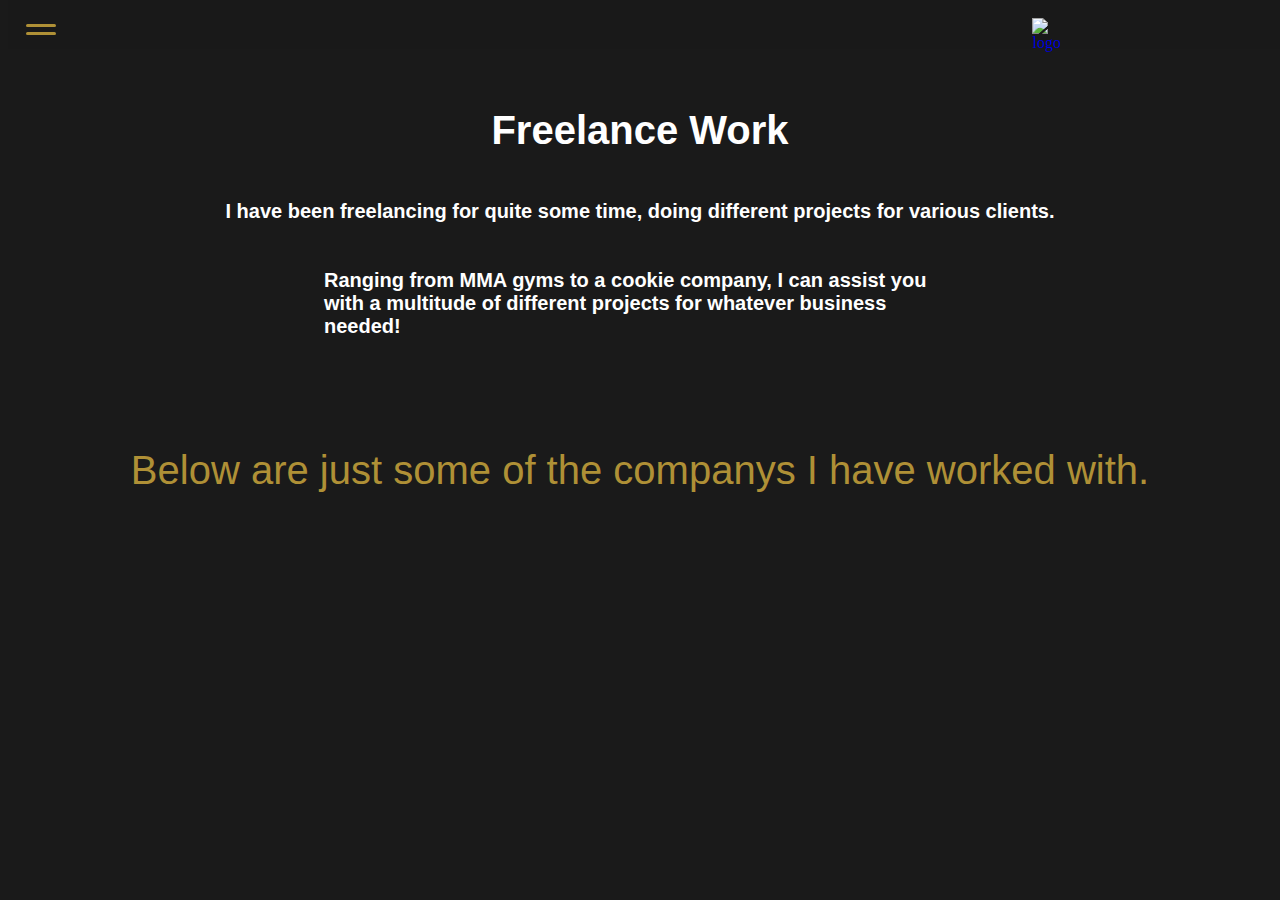
==== freelance.html @ faed0cdc "Merge pull request #80 from ginoghal/dev.gg.webdesign" ====
<!DOCTYPE html>
<html lang="en">
  <head>
    <meta charset="UTF-8" />
    <meta name="viewport" content="width=device-width, initial-scale=1.0" />
    <link rel="stylesheet" href="./public/css/reset.css" />
    <link rel="stylesheet" href="./public/css/style.css" />
    <link rel="shortcut icon" type="image/ico" href="./public/images/favicongg.ico">
    <link rel="icon" type="image/x-icon" href="./public/images/favicongg.ico">
    <link rel="stylesheet" href="https://use.typekit.net/rdv3ftf.css">
    <link rel="stylesheet" href="https://unpkg.com/aos@next/dist/aos.css" />


    <title>Gino Ghalehpardaz Portfolio Site</title>
  </head>
  <body>

    <header>
      <div class="hContainer">
      <nav role="navigation">
        <div id="menuToggle">

          <input id="closeIcon" type="checkbox" />

          <span class="span1"></span>
          <span class="span2"></span>
          <span class="span3"></span>

          <ul id="menu">
      <li><a href="index.html">Home</a></li>
      <li><a href="#gg-About">About</a></li>
      <li><a href="#des_Work">Portfolio</a></li>
      <li><a href="freelance.html">Freelance</a></li>
      <li><a href="#contact_Me">Contact</a></li>
      </ul>
    </div>
      </nav>
    </div>
      <div id="logo">
        <a href="index.html"><img src="./public/images/ggLogodesign3.svg" alt="logo"></a>
    </div>
  </div>
    </header>


<div class="freelance_Work">
  <h1>Freelance Work</h1>
  <h2>I have been freelancing for quite some time, doing different projects for various clients.</h2>
  <h3>Ranging from MMA gyms to a cookie company, I can assist you with a multitude of different projects for whatever business needed!</h3>
</div>

<div class="freelance_Company">
  <h1>Below are just some of the companys I have worked with.</h1>
</div>







    <script src="https://unpkg.com/aos@next/dist/aos.js"></script>
    <script src="./public/js/main.js"></script>






  </body>
</html>
---- public/css/style.css ----
html,
body {
  background-color: #1a1a1a;
  overflow-x: hidden;
  scroll-behavior: smooth;
}

a {
  text-decoration: none;
}

.hContainer {
  background-color: rgba(26, 26, 26, 0.9);
  width: 100%;
  height: 8%;
  margin-top: -7px;
  z-index: 3;
  position: fixed;
}

#menuToggle {
  display: block;
  position: fixed;
  margin-top: 25px;
  left: 2%;
  z-index: 5;
  -webkit-user-select: none;
  -moz-user-select: none;
   -ms-user-select: none;
       user-select: none;
}

#menuToggle input {
  display: block;
  width: 40px;
  height: 32px;
  position: absolute;
  top: -20px;
  left: -10px;
  cursor: pointer;
  opacity: 0;
  z-index: 4;
  -webkit-touch-callout: none;
}

#menuToggle span {
  display: block;
  height: 2.5px;
  margin-bottom: 5px;
  position: relative;
  background: #af9036;
  border-radius: 3px;
  z-index: 4;
  -webkit-transform-origin: 4px 0px;
          transform-origin: 4px 0px;
  -webkit-transition: opacity 0.55s ease, -webkit-transform 0.5s cubic-bezier(0.77, 0.2, 0.05, 1);
  transition: opacity 0.55s ease, -webkit-transform 0.5s cubic-bezier(0.77, 0.2, 0.05, 1);
  transition: transform 0.5s cubic-bezier(0.77, 0.2, 0.05, 1), opacity 0.55s ease;
  transition: transform 0.5s cubic-bezier(0.77, 0.2, 0.05, 1), opacity 0.55s ease, -webkit-transform 0.5s cubic-bezier(0.77, 0.2, 0.05, 1);
}

span.span1 {
  width: 40px;
}

span.span2 {
  width: 0px;
}

span.span3 {
  width: 40px;
  margin-top: -5px;
}

#menuToggle span:first-child {
  -webkit-transform-origin: 0% 0%;
          transform-origin: 0% 0%;
}

#menuToggle span:nth-last-child(2) {
  -webkit-transform-origin: 0% 100%;
          transform-origin: 0% 100%;
}

#menuToggle input:checked ~ span {
  opacity: 1;
  -webkit-transform: rotate(45deg) translate(-10px, -10px);
          transform: rotate(45deg) translate(-10px, -10px);
  background: black;
  z-index: 5;
  position: relative;
}

#menuToggle input:checked ~ span {
  opacity: 1;
  -webkit-transform: rotate(45deg) translate(-10px, -10px);
          transform: rotate(45deg) translate(-10px, -10px);
  background: black;
  z-index: 5;
  position: relative;
  margin-top: 2px;
}

#menuToggle input:checked ~ span:nth-last-child(3) {
  opacity: 0;
  -webkit-transform: rotate(0deg) scale(0.2, 0.2);
          transform: rotate(0deg) scale(0.2, 0.2);
}

#menuToggle input:checked ~ span:nth-last-child(2) {
  -webkit-transform: rotate(-45deg) translate(-2px, 0px);
          transform: rotate(-45deg) translate(-2px, 0px);
  margin-top: -5px;
}

#menu {
  position: fixed;
  z-index: 3;
  width: 100%;
  height: 86.5%;
  margin: -100px 0 0 -50px;
  padding: 50px;
  padding-top: 125px;
  background-color: rgba(237, 237, 237, 0.8);
  list-style-type: none;
  -webkit-font-smoothing: antialiased;
  -webkit-transform-origin: 0% 0%;
          transform-origin: 0% 0%;
  -webkit-transform: translate(-100%, 0);
          transform: translate(-100%, 0);
  -webkit-transition: -webkit-transform 0.5s cubic-bezier(0.77, 0.2, 0.05, 1);
  transition: -webkit-transform 0.5s cubic-bezier(0.77, 0.2, 0.05, 1);
  transition: transform 0.5s cubic-bezier(0.77, 0.2, 0.05, 1);
  transition: transform 0.5s cubic-bezier(0.77, 0.2, 0.05, 1), -webkit-transform 0.5s cubic-bezier(0.77, 0.2, 0.05, 1);
}

#menu li {
  padding: 15px 0;
}

#menu a {
  display: block;
  text-align: center;
  font-size: 25px;
  font-family: neue-haas-grotesk-display, sans-serif;
  font-weight: 600;
  font-style: normal;
  color: black;
}

#menu a:hover {
  display: block;
  text-align: center;
  font-size: 25px;
  font-family: neue-haas-grotesk-display, sans-serif;
  font-weight: 600;
  font-style: normal;
  color: #22b573;
  -webkit-transition: 0.5s ease-in;
  transition: 0.5s ease-in;
}

#menuToggle input:checked ~ ul {
  -webkit-transform: none;
          transform: none;
}

#logo img {
  height: 8%;
  width: 12%;
  margin-top: 5px;
  margin-left: 80%;
  z-index: 3;
  position: fixed;
}

div.blackBackground {
  margin-top: 65px;
}

video#videoBackground {
  height: 660px;
  margin: -60px auto;
  display: block;
}

.gg-Intro {
  height: 680px;
  margin-top: -1280px;
  background-color: rgba(26, 26, 26, 0.9);
  z-index: 2;
  position: relative;
}

.gg-Intro h1 {
  padding-top: 100px;
  margin-top: 600px;
  font-size: 50px;
  font-family: neue-haas-grotesk-display, sans-serif;
  font-weight: 600;
  font-style: normal;
  text-align: center;
  color: white;
  position: relative;
  z-index: 3;
  -webkit-animation: fadeInTitle ease 5s, move 5s linear;
  animation: fadeInTitle ease 5s, move 5s linear;
  -webkit-animation-iteration-count: 1;
          animation-iteration-count: 1;
  -webkit-animation-fill-mode: forwards;
          animation-fill-mode: forwards;
}

@-webkit-keyframes move {
  0% {
    bottom: 0px;
  }
  100% {
    bottom: 20px;
  }
}

@-webkit-keyframes fadeInTitle {
  0% {
    opacity: 0;
  }
  100% {
    opacity: 1;
  }
}

@keyframes fadeInTitle {
  0% {
    opacity: 0;
  }
  100% {
    opacity: 1;
  }
}

.gg-Intro h2 {
  margin-top: 250px;
  font-size: 35px;
  font-family: neue-haas-grotesk-display, sans-serif;
  font-weight: 600;
  font-style: normal;
  text-align: center;
  width: 100%;
  color: #af9036;
  position: relative;
  z-index: 3;
}

.demoLink {
  width: 50px;
  height: 50px;
  border-radius: 50%;
  margin: 10px auto;
  text-align: center;
  display: block;
  cursor: pointer;
  color: white;
  background-color: #1a1a1a;
  border: 1px solid #1a1a1a;
  position: relative;
  z-index: 3;
  -webkit-animation: moving 10s linear infinite, blink 3s ease-in infinite alternate;
  animation: moving 10s linear infinite, blink 3s ease-in infinite alternate;
}

@-webkit-keyframes blink {
  50% {
    border: 1px solid #af9036;
  }
}

@-webkit-keyframes moving {
  0%,
  100% {
    bottom: 0px;
  }
  50% {
    bottom: -30px;
  }
}

@keyframes moving {
  0%,
  100% {
    bottom: 0px;
  }
  50% {
    bottom: -30px;
  }
}

a.demoLink {
  width: 100px;
  display: block;
  width: 120px;
}

.demoLink:hover {
  background-color: #af9036;
  -webkit-transition: ease-in 0.5s;
  transition: ease-in 0.5s;
}

a.videoLink {
  text-decoration: none;
  width: 20px;
  display: block;
  height: 20px;
  margin-top: 5px;
  padding: 10px 10px 10px 10px;
  margin-left: -4px;
}

.videoLink p {
  font-size: 12px;
  color: white;
  text-align: center;
  margin-left: -5px;
}

#gg-About h1 {
  font-size: 50px;
  font-family: neue-haas-grotesk-display, sans-serif;
  font-weight: 600;
  font-style: normal;
  text-align: center;
  width: 100%;
  color: white;
  margin-top: 20px;
  padding-bottom: 50px;
}

span.aboutSpan {
  font-weight: 100;
}

#gg-About h2 {
  padding: 10px 1px 30px 1px;
  font-size: 18px;
  font-family: neue-haas-grotesk-display, sans-serif;
  font-weight: 600;
  font-style: normal;
  text-align: left;
  width: 95%;
  color: white;
  margin: 0 auto;
}

#gg-About h3 {
  padding: 50px 1px 30px 1px;
  font-size: 18px;
  font-family: neue-haas-grotesk-display, sans-serif;
  font-weight: 600;
  font-style: normal;
  text-align: right;
  width: 95%;
  color: white;
  margin: 0 auto;
}

div.ggdesign {
  width: 90%;
  margin: 50px auto;
  display: block;
}

#gg-About h4 {
  padding: 30px 5px 5px 5px;
  margin-top: 20px;
  margin-bottom: 30px;
  font-size: 30px;
  font-family: neue-haas-grotesk-display, sans-serif;
  font-weight: 600;
  font-style: normal;
  text-align: center;
  width: 100%;
  color: white;
}

#gg-About h5 {
  padding-top: 1px;
  padding-bottom: 35px;
  letter-spacing: 2px;
  font-size: 20px;
  font-family: neue-haas-grotesk-display, sans-serif;
  font-weight: 600;
  font-style: normal;
  text-align: italic;
  width: 90%;
  margin: 0 auto;
  display: block;
  color: #af9036;
}

div.personal-Note {
  margin-top: 20px;
}

.personal-Note h2 {
  text-align: center;
  font-size: 18px;
  font-family: roboto-slab, serif;
  font-style: italic;
  font-weight: 700;
  width: 90%;
  margin: 0 auto;
  display: block;
  padding: 20px;
  color: white;
}

.videoGG h1 {
  color: #af9036;
  font-size: 20px;
  font-family: "Noto Serif, sans-serif";
  font-weight: 200;
  font-style: italic;
  padding-bottom: 10px;
  padding-left: 5px;
}

.videoGG h2 {
  color: #af9036;
  font-size: 20px;
  font-family: hero-new, sans-serif;
  font-weight: 400;
  font-style: italic;
  padding-bottom: 1px;
  padding-top: 20px;
  text-align: center;
}

.graphicGG h1 {
  color: #af9036;
  font-size: 20px;
  font-family: "Noto Serif, sans-serif";
  font-weight: 200;
  font-style: italic;
  padding-bottom: 10px;
  padding-left: 5px;
}

.graphicGG h2 {
  color: #af9036;
  font-size: 20px;
  font-family: hero-new, sans-serif;
  font-weight: 400;
  font-style: italic;
  padding-bottom: 1px;
  padding-top: 20px;
  text-align: center;
}

.webGG h1 {
  color: #af9036;
  font-size: 20px;
  font-family: "Noto Serif, sans-serif";
  font-weight: 200;
  font-style: italic;
  padding-bottom: 10px;
  padding-left: 5px;
}

.webGG h2 {
  color: #af9036;
  font-size: 20px;
  font-family: hero-new, sans-serif;
  font-weight: 400;
  font-style: italic;
  padding-bottom: 1px;
  padding-top: 20px;
  text-align: center;
}

.uiuxGG h1 {
  color: #af9036;
  font-size: 20px;
  font-family: "Noto Serif, sans-serif";
  font-weight: 200;
  font-style: italic;
  padding-bottom: 10px;
  padding-left: 5px;
}

.uiuxGG h2 {
  color: #af9036;
  font-size: 20px;
  font-family: hero-new, sans-serif;
  font-weight: 400;
  font-style: italic;
  padding-bottom: 1px;
  padding-top: 10px;
  text-align: center;
}

button.toggle-Video {
  width: 25px;
  height: 25px;
  border-radius: 50%;
  background-color: #af9036;
  border: 1px solid #af9036;
  font-size: 10px;
  text-align: center;
  cursor: pointer;
  margin-top: -30px;
  margin-left: 300px;
  z-index: 3;
  display: block;
}

button.toggle-Graphic {
  width: 25px;
  height: 25px;
  border-radius: 50%;
  background-color: #af9036;
  border: 1px solid #af9036;
  font-size: 10px;
  text-align: center;
  cursor: pointer;
  margin-top: -30px;
  margin-left: 300px;
  z-index: 3;
  display: block;
}

button.toggle-Web {
  width: 25px;
  height: 25px;
  border-radius: 50%;
  background-color: #af9036;
  border: 1px solid #af9036;
  font-size: 10px;
  text-align: center;
  cursor: pointer;
  margin-top: -30px;
  margin-left: 300px;
  z-index: 3;
  display: block;
}

button.toggle-uiux {
  width: 25px;
  height: 25px;
  border-radius: 50%;
  background-color: #af9036;
  border: 1px solid #af9036;
  font-size: 10px;
  text-align: center;
  cursor: pointer;
  margin-top: -30px;
  margin-left: 300px;
  z-index: 3;
  display: block;
}

.gg-demoReel h1 {
  color: white;
  text-align: center;
  font-size: 40px;
  font-family: neue-haas-grotesk-display, sans-serif;
  font-weight: 600;
  font-style: normal;
  padding-bottom: 30px;
  margin-top: 80px;
}

iframe.ggdemoReel {
  margin: 0 auto;
  display: block;
  width: 375px;
  height: 200px;
  padding-bottom: 5px;
}

#des_Work h1 {
  color: white;
  font-size: 20px;
  text-align: center;
  font-family: neue-haas-grotesk-display, sans-serif;
  font-weight: 600;
  font-style: normal;
  padding-bottom: 30px;
  padding-top: 10px;
  margin-top: 25px;
}

#des_Work h2 {
  color: white;
  font-size: 20px;
  text-align: center;
  font-family: neue-haas-grotesk-display, sans-serif;
  font-weight: 400;
  font-style: italic;
  padding-bottom: 30px;
  margin-top: -20px;
}

/* /video */
.videoGG {
  padding-top: 5px;
  padding-bottom: 20px;
}

#gg-Video {
  height: 100%;
  display: none;
}

#gg-Video iframe {
  height: 200px;
  width: 350px;
  padding: 10px 5px 5px 5px;
  margin: 0 auto;
  display: block;
}

/* //graphic */
.graphicGG {
  padding-top: 5px;
  padding-bottom: 20px;
}

img#suicune {
  width: 300px;
  height: auto;
  display: -ms-grid;
  display: grid;
  -ms-grid-columns: auto auto;
      grid-template-columns: auto auto;
  padding: 1px;
  margin: 0 auto;
  padding: 5px 5px 5px 5px;
  margin: 0 auto;
}

#gg-Graphic {
  height: 100%;
  display: none;
}

/* web */
.webGG {
  padding-top: 5px;
  padding-bottom: 20px;
}

#gg-Web {
  height: 100%;
  display: none;
}

img#webDesign {
  width: 350px;
  -ms-grid-columns: auto auto;
      grid-template-columns: auto auto;
  margin-left: 3%;
  padding-top: 10px;
  padding-bottom: 7px;
}

.webContainer {
  display: -ms-grid;
  display: grid;
  -ms-grid-columns: auto auto;
      grid-template-columns: auto auto;
}

button.anglersButton {
  width: 100%;
  height: 30px;
  margin-left: 1.75%;
  display: block;
  cursor: pointer;
  color: white;
  font-size: 12px;
  background-color: black;
  border: 1px solid black;
}

button.musicmixerButton {
  width: 100%;
  height: 30px;
  margin-left: 1.75%;
  display: block;
  cursor: pointer;
  color: white;
  font-size: 12px;
  background-color: black;
  border: 1px solid black;
}

button.chatButton {
  width: 100%;
  height: 30px;
  margin-left: 1.75%;
  display: block;
  cursor: pointer;
  color: white;
  font-size: 12px;
  background-color: black;
  border: 1px solid black;
}

button.ufcButton {
  width: 100%;
  height: 30px;
  margin-left: 1.75%;
  display: block;
  cursor: pointer;
  color: white;
  font-size: 12px;
  background-color: black;
  border: 1px solid black;
}

/* //uiux */
.uiuxGG {
  padding-top: 5px;
  padding-bottom: 20px;
}

img#uiux {
  width: 300px;
  height: auto;
  display: -ms-grid;
  display: grid;
  -ms-grid-columns: auto auto;
      grid-template-columns: auto auto;
  padding: 1px;
  margin: 0 auto;
  padding: 5px 5px 5px 5px;
  margin: 0 auto;
}

#gg-uiux {
  height: 100%;
  display: none;
}

.gg-Social {
  margin-top: 70px;
  padding-bottom: 10px;
  background-color: black;
}

.gg-Social h1 {
  padding-top: 20px;
  padding-bottom: 10px;
  font-family: roboto-slab, serif;
  font-weight: 700;
  font-style: normal;
  color: white;
  font-size: 25px;
  text-align: center;
  text-decoration: underline;
  -webkit-text-decoration-color: #af9036;
          text-decoration-color: #af9036;
}

.r_text {
  margin-top: -35px;
  z-index: 1;
  position: relative;
}

.resumeButton {
  display: block;
  margin: 0 auto;
  font-family: roboto-slab, serif;
  font-weight: 700;
  font-style: normal;
  width: 150px;
  height: 50px;
}

a.resumeFile {
  width: 150px;
  height: 50px;
  display: inline-block;
  margin-left: -8px;
  margin-top: -15px;
  z-index: 2;
  position: relative;
}

button.resumeButton {
  border: 1px solid rgba(34, 181, 115, 0.7);
  background: -webkit-gradient(linear, right top, left top, color-stop(50%, rgba(34, 181, 115, 0.7)), color-stop(50%, rgba(34, 181, 115, 0.9)));
  background: linear-gradient(to left, rgba(34, 181, 115, 0.7) 50%, rgba(34, 181, 115, 0.9) 50%);
  background-size: 200% 100%;
  background-position: right bottom;
  -webkit-transition: all 1.5s ease;
  transition: all 1.5s ease;
  cursor: pointer;
}

button.resumeButton:hover {
  background-position: left bottom;
  -webkit-transition: all 1.5s ease;
  transition: all 1.5s ease;
}

.gg-Social h2 {
  padding-top: 20px;
  padding-bottom: 10px;
  font-family: roboto-slab, serif;
  font-weight: 700;
  font-style: normal;
  color: white;
  font-size: 25px;
  text-align: center;
  text-decoration: underline;
  -webkit-text-decoration-color: #af9036;
          text-decoration-color: #af9036;
}

.gg-Social h3 {
  padding-top: 20px;
  padding-bottom: 10px;
  font-family: roboto-slab, serif;
  font-weight: 700;
  font-style: normal;
  color: white;
  font-size: 25px;
  text-align: center;
  text-decoration: underline;
  -webkit-text-decoration-color: #af9036;
          text-decoration-color: #af9036;
}

.freelanceButton {
  display: block;
  margin: 0 auto;
  font-family: roboto-slab, serif;
  font-weight: 700;
  font-style: normal;
  width: 150px;
  height: 50px;
}

.freelanceButton p {
  font-family: roboto-slab, serif;
  font-weight: 700;
  font-style: normal;
  margin-top: -35px;
}

a.freelanceLink {
  width: 150px;
  height: 50px;
  display: inline-block;
  margin-left: -8px;
  margin-top: -20px;
  z-index: 2;
  position: relative;
}

button.freelanceButton {
  border: 1px solid rgba(34, 181, 115, 0.7);
  background: -webkit-gradient(linear, left top, right top, color-stop(50%, rgba(34, 181, 115, 0.7)), color-stop(50%, rgba(34, 181, 115, 0.9)));
  background: linear-gradient(to right, rgba(34, 181, 115, 0.7) 50%, rgba(34, 181, 115, 0.9) 50%);
  background-size: 200% 100%;
  background-position: left bottom;
  -webkit-transition: all 1.5s ease;
  transition: all 1.5s ease;
  cursor: pointer;
}

button.freelanceButton:hover {
  background-position: right bottom;
  -webkit-transition: all 1.5s ease;
  transition: all 1.5s ease;
}

img.github_Logo {
  width: 14%;
}

img.linkedin_Logo {
  width: 13%;
}

.social_Container {
  margin: 0 auto;
  display: block;
}

a.a_github {
  margin-left: 115px;
}

a.a_LinkedIn {
  margin-left: 30px;
}

#contact_Me {
  display: block;
  margin: 175px auto;
  text-align: center;
  background-color: black;
  width: 100%;
  padding-top: 10px;
}

#contact_Me h1 {
  color: white;
  padding-bottom: 30px;
  font-size: 42px;
  font-family: neue-haas-grotesk-display, sans-serif;
  font-weight: 600;
  font-style: normal;
  margin-top: -100px;
}

#contact_Me h3 {
  font-size: 18px;
  color: white;
  padding-bottom: 20px;
  padding-top: 10px;
  font-family: roboto-slab, serif;
  font-style: normal;
  margin-top: 30px;
}

#contact_Me h4 {
  font-size: 18px;
  color: white;
  padding-bottom: 20px;
  padding-top: 20px;
  font-family: roboto-slab, serif;
  font-style: normal;
}

.contact-button {
  width: 150px;
  height: 50px;
  cursor: pointer;
  background-color: rgba(34, 181, 115, 0.3);
  border: 1px solid rgba(34, 181, 115, 0.3);
  border-radius: 2px;
  font-family: roboto-slab, serif;
  font-style: normal;
  font-weight: 700;
  font-size: 14px;
}

.contact-button:hover {
  background-color: rgba(34, 181, 115, 0.8);
  -webkit-transition: ease-in 1s;
  transition: ease-in 1s;
}

.signature {
  width: 150px;
  padding-bottom: 10px;
}

.signOut {
  color: white;
  text-align: center;
  font-style: italic;
  padding-top: 5px;
  padding-bottom: 5px;
  margin-top: -170px;
}

.freelance_Work h1 {
  color: white;
  font-family: neue-haas-grotesk-display, sans-serif;
  font-weight: 600;
  font-style: normal;
  text-align: center;
  font-size: 40px;
  margin-top: 100px;
}

.freelance_Work h2 {
  color: white;
  font-family: neue-haas-grotesk-display, sans-serif;
  font-weight: 600;
  font-style: normal;
  text-align: center;
  font-size: 20px;
  padding: 10px;
}

.freelance_Work h3 {
  color: white;
  font-family: neue-haas-grotesk-display, sans-serif;
  font-weight: 600;
  font-style: normal;
  font-size: 20px;
  width: 50%;
  padding: 10px;
  margin: 0 auto;
  display: block;
}

.freelance_Company h1 {
  margin-top: 100px;
  color: #af9036;
  font-family: hero-new, sans-serif;
  font-weight: 400;
  font-style: normal;
  text-align: center;
  font-size: 40px;
}

@media only screen and (min-device-width: 768px) {
  .hContainer {
    background-color: rgba(26, 26, 26, 0.9);
    width: 100%;
    height: 6.5%;
    margin-top: -7px;
    z-index: 3;
    position: fixed;
  }
  #logo img {
    height: 5%;
    width: 10%;
    margin-top: 10px;
    margin-left: 80%;
    z-index: 3;
    position: fixed;
  }
  div.blackBackground {
    margin-top: 4px;
  }
  video#videoBackground {
    height: 1080px;
    margin: -65px auto;
    display: block;
  }
  .gg-Intro {
    height: 1000px;
    margin-top: -1560px;
    background-color: rgba(26, 26, 26, 0.9);
    z-index: 2;
    position: relative;
  }
  .gg-Intro h1 {
    padding-top: 100px;
    margin-top: 600px;
    font-size: 50px;
    font-family: neue-haas-grotesk-display, sans-serif;
    font-weight: 600;
    font-style: normal;
    text-align: center;
    color: white;
    position: relative;
    z-index: 3;
    -webkit-animation: fadeInTitle ease 5s, move 5s linear;
    animation: fadeInTitle ease 5s, move 5s linear;
    -webkit-animation-iteration-count: 1;
            animation-iteration-count: 1;
    -webkit-animation-fill-mode: forwards;
            animation-fill-mode: forwards;
  }
  @-webkit-keyframes move {
    0% {
      bottom: 0px;
    }
    100% {
      bottom: 20px;
    }
  }
  @-webkit-keyframes fadeInTitle {
    0% {
      opacity: 0;
    }
    100% {
      opacity: 1;
    }
  }
  @keyframes fadeInTitle {
    0% {
      opacity: 0;
    }
    100% {
      opacity: 1;
    }
  }
  .gg-Intro h2 {
    margin: 300px auto;
    font-size: 40px;
    font-family: neue-haas-grotesk-display, sans-serif;
    font-weight: 600;
    font-style: normal;
    text-align: center;
    width: 50%;
    color: #af9036;
    position: relative;
    z-index: 3;
  }
  .demoLink {
    width: 50px;
    height: 50px;
    border-radius: 50%;
    margin: -275px auto;
    display: block;
    cursor: pointer;
    color: white;
    background-color: #1a1a1a;
    border: 1px solid #1a1a1a;
    position: relative;
    z-index: 3;
    -webkit-animation: moving 10s linear infinite, blink 3s ease-in infinite alternate;
    animation: moving 10s linear infinite, blink 3s ease-in infinite alternate;
  }
  @-webkit-keyframes blink {
    50% {
      border: 1px solid #af9036;
    }
  }
  @-webkit-keyframes moving {
    0%,
    100% {
      bottom: 0px;
    }
    50% {
      bottom: -30px;
    }
  }
  @keyframes moving {
    0%,
    100% {
      bottom: 0px;
    }
    50% {
      bottom: -30px;
    }
  }
  a.demoLink {
    width: 100px;
    display: block;
    width: 120px;
  }
  .demoLink:hover {
    background-color: #af9036;
    -webkit-transition: ease-in 0.5s;
    transition: ease-in 0.5s;
  }
  a.videoLink {
    text-decoration: none;
    width: 20px;
    display: block;
    height: 20px;
    margin-top: 5px;
    padding: 10px 10px 10px 10px;
    margin-left: -4px;
  }
  .videoLink p {
    font-size: 12px;
    color: white;
    margin-left: -5px;
    text-align: center;
  }
  #gg-About h1 {
    font-size: 50px;
    font-family: neue-haas-grotesk-display, sans-serif;
    font-weight: 600;
    font-style: normal;
    text-align: center;
    width: 100%;
    color: white;
    margin-top: 20px;
    padding-bottom: 50px;
  }
  span.aboutSpan {
    font-weight: 100;
  }
  #gg-About h2 {
    padding: 10px 1px 30px 1px;
    font-size: 22px;
    font-family: neue-haas-grotesk-display, sans-serif;
    font-weight: 600;
    font-style: normal;
    text-align: left;
    width: 95%;
    color: white;
    margin: 0 auto;
  }
  #gg-About h3 {
    padding: 50px 1px 30px 1px;
    font-size: 25px;
    font-family: neue-haas-grotesk-display, sans-serif;
    font-weight: 600;
    font-style: normal;
    text-align: right;
    width: 95%;
    color: white;
    margin: 0 auto;
  }
  div.ggdesign {
    width: 50%;
    margin: 50px auto;
    display: block;
  }
  #gg-About h4 {
    padding: 30px 5px 5px 5px;
    margin-top: 20px;
    margin-bottom: 30px;
    font-size: 35px;
    font-family: neue-haas-grotesk-display, sans-serif;
    font-weight: 600;
    font-style: normal;
    text-align: center;
    width: 100%;
    color: white;
  }
  #gg-About h5 {
    padding-top: 1px;
    padding-bottom: 35px;
    letter-spacing: 2px;
    font-size: 25px;
    font-family: neue-haas-grotesk-display, sans-serif;
    font-weight: 600;
    font-style: normal;
    text-align: italic;
    width: 90%;
    margin: 0 auto;
    display: block;
    color: #af9036;
  }
  div.personal-Note {
    margin-top: 80px;
  }
  .personal-Note h2 {
    text-align: center;
    font-size: 25px;
    font-family: roboto-slab, serif;
    font-style: italic;
    font-weight: 700;
    width: 90%;
    margin: 0 auto;
    display: block;
    padding: 20px;
    color: white;
  }
  .videoGG h1 {
    color: #af9036;
    font-size: 20px;
    font-family: "Noto Serif, sans-serif";
    font-weight: 200;
    font-style: italic;
    padding-bottom: 10px;
    padding-left: 5px;
  }
  .videoGG h2 {
    color: #af9036;
    font-size: 20px;
    font-family: hero-new, sans-serif;
    font-weight: 400;
    font-style: italic;
    padding-bottom: 1px;
    padding-top: 20px;
    text-align: center;
  }
  .graphicGG h1 {
    color: #af9036;
    font-size: 20px;
    font-family: "Noto Serif, sans-serif";
    font-weight: 200;
    font-style: italic;
    padding-bottom: 10px;
    padding-left: 5px;
  }
  .graphicGG h2 {
    color: #af9036;
    font-size: 20px;
    font-family: hero-new, sans-serif;
    font-weight: 400;
    font-style: italic;
    padding-bottom: 1px;
    padding-top: 20px;
    text-align: center;
  }
  .webGG h1 {
    color: #af9036;
    font-size: 20px;
    font-family: "Noto Serif, sans-serif";
    font-weight: 200;
    font-style: italic;
    padding-bottom: 10px;
    padding-left: 5px;
  }
  .webGG h2 {
    color: #af9036;
    font-size: 20px;
    font-family: hero-new, sans-serif;
    font-weight: 400;
    font-style: italic;
    padding-bottom: 1px;
    padding-top: 20px;
    text-align: center;
  }
  .uiuxGG h1 {
    color: #af9036;
    font-size: 20px;
    font-family: "Noto Serif, sans-serif";
    font-weight: 200;
    font-style: italic;
    padding-bottom: 10px;
    padding-left: 5px;
  }
  .uiuxGG h2 {
    color: #af9036;
    font-size: 20px;
    font-family: hero-new, sans-serif;
    font-weight: 400;
    font-style: italic;
    padding-bottom: 1px;
    padding-top: 10px;
    text-align: center;
  }
  button.toggle-Video {
    width: 35px;
    height: 35px;
    border-radius: 50%;
    background-color: #af9036;
    border: 1px solid #af9036;
    font-size: 10px;
    text-align: center;
    cursor: pointer;
    margin-top: -35px;
    margin-left: 48%;
    z-index: 3;
    display: block;
  }
  button.toggle-Graphic {
    width: 35px;
    height: 35px;
    border-radius: 50%;
    background-color: #af9036;
    border: 1px solid #af9036;
    font-size: 10px;
    text-align: center;
    cursor: pointer;
    margin-top: -35px;
    margin-left: 48%;
    z-index: 3;
    display: block;
  }
  button.toggle-Web {
    width: 35px;
    height: 35px;
    border-radius: 50%;
    background-color: #af9036;
    border: 1px solid #af9036;
    font-size: 10px;
    text-align: center;
    cursor: pointer;
    margin-top: -35px;
    margin-left: 48%;
    z-index: 3;
    display: block;
  }
  button.toggle-uiux {
    width: 35px;
    height: 35px;
    border-radius: 50%;
    background-color: #af9036;
    border: 1px solid #af9036;
    font-size: 10px;
    text-align: center;
    cursor: pointer;
    margin-top: -35px;
    margin-left: 48%;
    z-index: 3;
    display: block;
  }
  .gg-demoReel h1 {
    color: white;
    text-align: center;
    font-size: 40px;
    font-family: neue-haas-grotesk-display, sans-serif;
    font-weight: 600;
    font-style: normal;
    padding-bottom: 30px;
    margin-top: 80px;
  }
  iframe.ggdemoReel {
    margin: 0 auto;
    display: block;
    width: 500px;
    height: 300px;
    padding-bottom: 5px;
  }
  #des_Work h1 {
    color: white;
    font-size: 30px;
    text-align: center;
    font-family: neue-haas-grotesk-display, sans-serif;
    font-weight: 600;
    font-style: normal;
    padding-bottom: 30px;
    padding-top: 10px;
    margin-top: 25px;
  }
  #des_Work h2 {
    color: white;
    font-size: 25px;
    text-align: center;
    font-family: neue-haas-grotesk-display, sans-serif;
    font-weight: 400;
    font-style: italic;
    padding-bottom: 30px;
    margin-top: -20px;
  }
  /* /video */
  .videoGG {
    padding-top: 5px;
    padding-bottom: 20px;
  }
  #gg-Video {
    height: 100%;
    display: none;
  }
  #gg-Video iframe {
    height: 200px;
    width: 350px;
    padding: 10px 5px 5px 5px;
    margin: 0 auto;
    display: block;
  }
  /* //graphic */
  .graphicGG {
    padding-top: 5px;
    padding-bottom: 20px;
  }
  img#suicune {
    width: 400px;
    height: auto;
    display: -ms-grid;
    display: grid;
    -ms-grid-columns: auto auto;
        grid-template-columns: auto auto;
    padding: 1px;
    margin: 0 auto;
    padding: 5px 5px 5px 5px;
    margin: 0 auto;
  }
  #gg-Graphic {
    height: 100%;
    display: none;
  }
  /* web */
  .webGG {
    padding-top: 5px;
    padding-bottom: 20px;
  }
  #gg-Web {
    height: 100%;
    display: none;
  }
  img#webDesign {
    width: 350px;
    padding-top: 10px;
    padding-bottom: 7px;
    margin: 0 auto;
    display: block;
  }
  .webContainer {
    display: block;
    margin: 0 auto;
  }
  button.anglersButton {
    width: 50%;
    height: 30px;
    margin: 0 auto;
    display: block;
    cursor: pointer;
    color: white;
    font-size: 12px;
    background-color: black;
    border: 1px solid black;
  }
  button.musicmixerButton {
    width: 50%;
    height: 30px;
    margin: 0 auto;
    display: block;
    cursor: pointer;
    color: white;
    font-size: 12px;
    background-color: black;
    border: 1px solid black;
  }
  button.chatButton {
    width: 50%;
    height: 30px;
    margin: 0 auto;
    display: block;
    cursor: pointer;
    color: white;
    font-size: 12px;
    background-color: black;
    border: 1px solid black;
  }
  button.ufcButton {
    width: 50%;
    height: 30px;
    margin: 0 auto;
    display: block;
    cursor: pointer;
    color: white;
    font-size: 12px;
    background-color: black;
    border: 1px solid black;
  }
  /* //uiux */
  .uiuxGG {
    padding-top: 5px;
    padding-bottom: 20px;
  }
  img#uiux {
    width: 300px;
    height: auto;
    display: -ms-grid;
    display: grid;
    -ms-grid-columns: auto auto;
        grid-template-columns: auto auto;
    padding: 1px;
    margin: 0 auto;
    padding: 5px 5px 5px 5px;
    margin: 0 auto;
  }
  #gg-uiux {
    height: 100%;
    display: none;
  }
  .gg-Social {
    margin-top: 70px;
    padding-bottom: 10px;
    background-color: black;
  }
  .gg-Social h1 {
    padding-top: 20px;
    padding-bottom: 10px;
    font-family: roboto-slab, serif;
    font-weight: 700;
    font-style: normal;
    color: white;
    font-size: 25px;
    text-align: center;
    text-decoration: underline;
    -webkit-text-decoration-color: #af9036;
            text-decoration-color: #af9036;
  }
  .r_text {
    margin-top: -35px;
    z-index: 1;
    position: relative;
  }
  .resumeButton {
    display: block;
    margin: 0 auto;
    font-family: roboto-slab, serif;
    font-weight: 700;
    font-style: normal;
    width: 150px;
    height: 50px;
  }
  a.resumeFile {
    width: 150px;
    height: 50px;
    display: inline-block;
    margin-left: -8px;
    margin-top: -15px;
    z-index: 2;
    position: relative;
  }
  button.resumeButton {
    border: 1px solid rgba(34, 181, 115, 0.7);
    background: -webkit-gradient(linear, right top, left top, color-stop(50%, rgba(34, 181, 115, 0.7)), color-stop(50%, rgba(34, 181, 115, 0.9)));
    background: linear-gradient(to left, rgba(34, 181, 115, 0.7) 50%, rgba(34, 181, 115, 0.9) 50%);
    background-size: 200% 100%;
    background-position: right bottom;
    -webkit-transition: all 1.5s ease;
    transition: all 1.5s ease;
    cursor: pointer;
  }
  button.resumeButton:hover {
    background-position: left bottom;
    -webkit-transition: all 1.5s ease;
    transition: all 1.5s ease;
  }
  .gg-Social h2 {
    padding-top: 20px;
    padding-bottom: 10px;
    font-family: roboto-slab, serif;
    font-weight: 700;
    font-style: normal;
    color: white;
    font-size: 25px;
    text-align: center;
    text-decoration: underline;
    -webkit-text-decoration-color: #af9036;
            text-decoration-color: #af9036;
  }
  .gg-Social h3 {
    padding-top: 20px;
    padding-bottom: 10px;
    font-family: roboto-slab, serif;
    font-weight: 700;
    font-style: normal;
    color: white;
    font-size: 25px;
    text-align: center;
    text-decoration: underline;
    -webkit-text-decoration-color: #af9036;
            text-decoration-color: #af9036;
  }
  .freelanceButton {
    display: block;
    margin: 0 auto;
    font-family: roboto-slab, serif;
    font-weight: 700;
    font-style: normal;
    width: 150px;
    height: 50px;
  }
  .freelanceButton p {
    font-family: roboto-slab, serif;
    font-weight: 700;
    font-style: normal;
    margin-top: -35px;
  }
  a.freelanceLink {
    width: 150px;
    height: 50px;
    display: inline-block;
    margin-left: -8px;
    margin-top: -20px;
    z-index: 2;
    position: relative;
  }
  button.freelanceButton {
    border: 1px solid rgba(34, 181, 115, 0.7);
    background: -webkit-gradient(linear, left top, right top, color-stop(50%, rgba(34, 181, 115, 0.7)), color-stop(50%, rgba(34, 181, 115, 0.9)));
    background: linear-gradient(to right, rgba(34, 181, 115, 0.7) 50%, rgba(34, 181, 115, 0.9) 50%);
    background-size: 200% 100%;
    background-position: left bottom;
    -webkit-transition: all 1.5s ease;
    transition: all 1.5s ease;
    cursor: pointer;
  }
  button.freelanceButton:hover {
    background-position: right bottom;
    -webkit-transition: all 1.5s ease;
    transition: all 1.5s ease;
  }
  img.github_Logo {
    width: 7%;
    margin-left: 5px;
  }
  img.linkedin_Logo {
    width: 6%;
  }
  a.a_github {
    margin-left: 40%;
  }
  .social_Container {
    margin: 0 auto;
    display: block;
  }
  a.a_LinkedIn {
    margin-left: 30px;
  }
  #contact_Me {
    display: block;
    margin: 175px auto;
    text-align: center;
    background-color: black;
    width: 100%;
    padding-top: 10px;
  }
  #contact_Me h1 {
    color: white;
    padding-bottom: 30px;
    font-size: 42px;
    font-family: neue-haas-grotesk-display, sans-serif;
    font-weight: 600;
    font-style: normal;
    margin-top: -100px;
  }
  #contact_Me h3 {
    font-size: 18px;
    color: white;
    padding-bottom: 20px;
    padding-top: 10px;
    font-family: roboto-slab, serif;
    font-style: normal;
    margin-top: 30px;
  }
  #contact_Me h4 {
    font-size: 18px;
    color: white;
    padding-bottom: 20px;
    padding-top: 20px;
    font-family: roboto-slab, serif;
    font-style: normal;
  }
  .contact-button {
    width: 150px;
    height: 50px;
    cursor: pointer;
    background-color: rgba(34, 181, 115, 0.3);
    border: 1px solid rgba(34, 181, 115, 0.3);
    border-radius: 2px;
    font-family: roboto-slab, serif;
    font-style: normal;
    font-weight: 700;
    font-size: 14px;
  }
  .contact-button:hover {
    background-color: rgba(34, 181, 115, 0.8);
    -webkit-transition: ease-in 1s;
    transition: ease-in 1s;
  }
  .signature {
    width: 150px;
    padding-bottom: 10px;
  }
  .signOut {
    color: white;
    text-align: center;
    font-style: italic;
    padding-top: 5px;
    padding-bottom: 5px;
    margin-top: -170px;
  }
  .freelance_Work h1 {
    color: white;
    font-family: neue-haas-grotesk-display, sans-serif;
    font-weight: 600;
    font-style: normal;
    text-align: center;
    font-size: 40px;
    margin-top: 100px;
  }
  .freelance_Work h2 {
    color: white;
    font-family: neue-haas-grotesk-display, sans-serif;
    font-weight: 600;
    font-style: normal;
    text-align: center;
    font-size: 20px;
    padding: 10px;
  }
}

@media only screen and (min-device-width: 900px) {
  .hContainer {
    background-color: rgba(26, 26, 26, 0.9);
    width: 100%;
    height: 8%;
    margin-top: -7px;
    z-index: 3;
    position: fixed;
  }
  #menuToggle {
    display: block;
    position: fixed;
    margin-top: 25px;
    left: 2%;
    z-index: 5;
    -webkit-user-select: none;
    -moz-user-select: none;
     -ms-user-select: none;
         user-select: none;
  }
  #menuToggle input {
    display: block;
    width: 40px;
    height: 32px;
    position: absolute;
    top: -20px;
    left: -10px;
    cursor: pointer;
    opacity: 0;
    z-index: 4;
    -webkit-touch-callout: none;
  }
  #menuToggle span {
    display: block;
    height: 2.5px;
    margin-bottom: 5px;
    position: relative;
    background: #af9036;
    border-radius: 3px;
    z-index: 4;
    -webkit-transform-origin: 4px 0px;
            transform-origin: 4px 0px;
    -webkit-transition: opacity 0.55s ease, -webkit-transform 0.5s cubic-bezier(0.77, 0.2, 0.05, 1);
    transition: opacity 0.55s ease, -webkit-transform 0.5s cubic-bezier(0.77, 0.2, 0.05, 1);
    transition: transform 0.5s cubic-bezier(0.77, 0.2, 0.05, 1), opacity 0.55s ease;
    transition: transform 0.5s cubic-bezier(0.77, 0.2, 0.05, 1), opacity 0.55s ease, -webkit-transform 0.5s cubic-bezier(0.77, 0.2, 0.05, 1);
  }
  span.span1 {
    width: 30px;
  }
  span.span2 {
    width: 0px;
  }
  span.span3 {
    width: 30px;
    margin-top: -7px;
  }
  #menuToggle span:first-child {
    -webkit-transform-origin: 0% 0%;
            transform-origin: 0% 0%;
  }
  #menuToggle span:nth-last-child(2) {
    -webkit-transform-origin: 0% 100%;
            transform-origin: 0% 100%;
  }
  #menuToggle input:checked ~ span {
    opacity: 1;
    -webkit-transform: rotate(-55deg) translate(-2px, 0px);
            transform: rotate(-55deg) translate(-2px, 0px);
    background: black;
    z-index: 5;
    position: relative;
  }
  #menuToggle input:checked ~ span {
    opacity: 1;
    -webkit-transform: rotate(45deg) translate(-5px, -4px);
            transform: rotate(45deg) translate(-5px, -4px);
    background: black;
    z-index: 5;
    position: relative;
    margin-top: 2px;
  }
  #menuToggle input:checked ~ span:nth-last-child(3) {
    opacity: 0;
    -webkit-transform: rotate(0deg) scale(0.2, 0.2);
            transform: rotate(0deg) scale(0.2, 0.2);
  }
  #menuToggle input:checked ~ span:nth-last-child(2) {
    -webkit-transform: rotate(-45deg) translate(-2px, 0px);
            transform: rotate(-45deg) translate(-2px, 0px);
    margin-top: -5px;
  }
  #menu {
    position: fixed;
    z-index: 3;
    width: 33%;
    height: 86.5%;
    margin: -100px 0 0 -50px;
    padding: 50px;
    padding-top: 125px;
    background-color: rgba(237, 237, 237, 0.8);
    list-style-type: none;
    -webkit-font-smoothing: antialiased;
    -webkit-transform-origin: 0% 0%;
            transform-origin: 0% 0%;
    -webkit-transform: translate(-100%, 0);
            transform: translate(-100%, 0);
    -webkit-transition: -webkit-transform 0.5s cubic-bezier(0.77, 0.2, 0.05, 1);
    transition: -webkit-transform 0.5s cubic-bezier(0.77, 0.2, 0.05, 1);
    transition: transform 0.5s cubic-bezier(0.77, 0.2, 0.05, 1);
    transition: transform 0.5s cubic-bezier(0.77, 0.2, 0.05, 1), -webkit-transform 0.5s cubic-bezier(0.77, 0.2, 0.05, 1);
  }
  #menu li {
    padding: 15px 0;
  }
  #menu a {
    display: block;
    text-align: center;
    font-size: 25px;
    font-family: neue-haas-grotesk-display, sans-serif;
    font-weight: 600;
    font-style: normal;
    color: black;
  }
  #menu a:hover {
    display: block;
    text-align: center;
    font-size: 25px;
    font-family: neue-haas-grotesk-display, sans-serif;
    font-weight: 600;
    font-style: normal;
    color: #22b573;
    -webkit-transition: 0.5s ease-in;
    transition: 0.5s ease-in;
  }
  #menuToggle input:checked ~ ul {
    -webkit-transform: none;
            transform: none;
  }
  .hContainer {
    background-color: rgba(26, 26, 26, 0.9);
    width: 100%;
    height: 50px;
    margin-top: -9px;
    z-index: 3;
    position: fixed;
  }
  #logo img {
    height: 40px;
    width: 40px;
    margin-top: 10px;
    margin-left: 80%;
    z-index: 3;
    position: fixed;
  }
  div.blackBackground {
    margin-top: 4px;
  }
  video#videoBackground {
    height: 800px;
    margin: -45px auto;
    display: block;
  }
  .gg-Intro {
    height: 718px;
    margin-top: -1318px;
    background-color: rgba(26, 26, 26, 0.9);
    z-index: 2;
    position: relative;
  }
  .gg-Intro {
    height: 718px;
    margin-top: -1318px;
    background-color: rgba(26, 26, 26, 0.9);
    z-index: 2;
    position: relative;
  }
  .gg-Intro h1 {
    padding-top: 100px;
    margin-top: 600px;
    font-size: 50px;
    font-family: neue-haas-grotesk-display, sans-serif;
    font-weight: 600;
    font-style: normal;
    text-align: center;
    color: white;
    position: relative;
    z-index: 3;
    -webkit-animation: fadeInTitle ease 5s, move 5s linear;
    animation: fadeInTitle ease 5s, move 5s linear;
    -webkit-animation-iteration-count: 1;
            animation-iteration-count: 1;
    -webkit-animation-fill-mode: forwards;
            animation-fill-mode: forwards;
  }
  @-webkit-keyframes move {
    0% {
      bottom: 0px;
    }
    100% {
      bottom: 20px;
    }
  }
  @-webkit-keyframes fadeInTitle {
    0% {
      opacity: 0;
    }
    100% {
      opacity: 1;
    }
  }
  @keyframes fadeInTitle {
    0% {
      opacity: 0;
    }
    100% {
      opacity: 1;
    }
  }
  .gg-Intro h2 {
    margin: 250px auto;
    font-family: neue-haas-grotesk-display, sans-serif;
    font-weight: 600;
    font-style: normal;
    text-align: center;
    font-size: 60px;
    width: 600px;
    color: #af9036;
    position: relative;
    z-index: 3;
    display: block;
  }
  .demoLink {
    width: 50px;
    height: 50px;
    border-radius: 50%;
    margin: -240px auto;
    display: block;
    cursor: pointer;
    color: white;
    background-color: #1a1a1a;
    border: 1px solid #1a1a1a;
    position: relative;
    z-index: 3;
    -webkit-animation: moving 10s linear infinite, blink 3s ease-in infinite alternate;
    animation: moving 10s linear infinite, blink 3s ease-in infinite alternate;
  }
  @-webkit-keyframes blink {
    50% {
      border: 1px solid #af9036;
    }
  }
  @-webkit-keyframes moving {
    0%,
    100% {
      bottom: 0px;
    }
    50% {
      bottom: -30px;
    }
  }
  @keyframes moving {
    0%,
    100% {
      bottom: 0px;
    }
    50% {
      bottom: -30px;
    }
  }
  a.demoLink {
    width: 100px;
    display: block;
    width: 120px;
  }
  .demoLink:hover {
    background-color: #af9036;
    -webkit-transition: ease-in 0.5s;
    transition: ease-in 0.5s;
  }
  a.videoLink {
    text-decoration: none;
    width: 20px;
    display: block;
    height: 20px;
    margin-top: 5px;
    padding: 10px 10px 10px 10px;
    margin: auto;
  }
  .videoLink p {
    font-size: 12px;
    color: white;
    margin-left: -5.5px;
  }
  #gg-About h1 {
    font-size: 50px;
    font-family: neue-haas-grotesk-display, sans-serif;
    font-weight: 600;
    font-style: normal;
    text-align: center;
    width: 100%;
    color: white;
    margin-top: 20px;
    padding-bottom: 50px;
  }
  span.aboutSpan {
    font-weight: 100;
  }
  #gg-About h2 {
    padding: 10px 1px 30px 1px;
    font-size: 25px;
    font-family: neue-haas-grotesk-display, sans-serif;
    font-weight: 600;
    font-style: normal;
    text-align: left;
    width: 95%;
    color: white;
    margin: 0 auto;
  }
  #gg-About h3 {
    padding: 50px 1px 30px 1px;
    font-size: 25px;
    font-family: neue-haas-grotesk-display, sans-serif;
    font-weight: 600;
    font-style: normal;
    text-align: right;
    width: 95%;
    color: white;
    margin: 0 auto;
  }
  div.ggdesign {
    width: 50%;
    margin: 50px auto;
    display: block;
  }
  #gg-About h4 {
    padding: 30px 5px 5px 5px;
    margin-top: 20px;
    margin-bottom: 30px;
    font-size: 40px;
    font-family: neue-haas-grotesk-display, sans-serif;
    font-weight: 600;
    font-style: normal;
    text-align: center;
    width: 100%;
    color: white;
  }
  #gg-About h5 {
    padding-top: 1px;
    padding-bottom: 35px;
    letter-spacing: 2px;
    font-size: 30px;
    font-family: neue-haas-grotesk-display, sans-serif;
    font-weight: 600;
    font-style: normal;
    text-align: italic;
    width: 90%;
    margin: 0 auto;
    display: block;
    color: #af9036;
  }
  div.personal-Note {
    margin-top: 120px;
  }
  .personal-Note h2 {
    text-align: left;
    font-size: 25px;
    font-family: roboto-slab, serif;
    font-style: italic;
    font-weight: 700;
    width: 90%;
    margin: 0 auto;
    display: block;
    padding: 20px;
    color: white;
  }
  .gg-demoReel h1 {
    color: white;
    text-align: center;
    font-size: 40px;
    font-family: neue-haas-grotesk-display, sans-serif;
    font-weight: 600;
    font-style: normal;
    padding-bottom: 30px;
    margin-top: 80px;
  }
  iframe.ggdemoReel {
    margin: 0 auto;
    display: block;
    width: 700px;
    height: 400px;
    padding-bottom: 5px;
  }
  .videoGG h1 {
    color: #af9036;
    font-size: 20px;
    font-family: "Noto Serif, sans-serif";
    font-weight: 200;
    font-style: italic;
    padding-bottom: 10px;
    padding-left: 5px;
    border-bottom: 1px solid;
    width: 325px;
  }
  .videoGG h2 {
    color: #af9036;
    font-size: 20px;
    font-family: hero-new, sans-serif;
    font-weight: 400;
    font-style: italic;
    padding-bottom: 1px;
    padding-top: 20px;
    text-align: center;
  }
  .videoGG {
    padding-top: 5px;
    padding-bottom: 20px;
  }
  #gg-Video {
    height: 100%;
    display: none;
  }
  #gg-Video iframe {
    height: 300px;
    width: 550px;
    padding: 10px 5px 50px 5px;
    margin: 0 auto;
    display: block;
  }
  button.toggle-Video {
    width: 35px;
    height: 35px;
    border-radius: 50%;
    background-color: #af9036;
    border: 1px solid #af9036;
    font-size: 10px;
    text-align: center;
    cursor: pointer;
    margin-top: -19px;
    margin-left: 365px;
    z-index: 3;
    display: block;
  }
  button.toggle-Graphic {
    width: 35px;
    height: 35px;
    border-radius: 50%;
    background-color: #af9036;
    border: 1px solid #af9036;
    font-size: 10px;
    text-align: center;
    cursor: pointer;
    margin-top: -19px;
    margin-left: 365px;
    z-index: 3;
    display: block;
  }
  button.toggle-Web {
    width: 35px;
    height: 35px;
    border-radius: 50%;
    background-color: #af9036;
    border: 1px solid #af9036;
    font-size: 10px;
    text-align: center;
    cursor: pointer;
    margin-top: -19px;
    margin-left: 365px;
    z-index: 3;
    display: block;
  }
  button.toggle-uiux {
    width: 35px;
    height: 35px;
    border-radius: 50%;
    background-color: #af9036;
    border: 1px solid #af9036;
    font-size: 10px;
    text-align: center;
    cursor: pointer;
    margin-top: -19px;
    margin-left: 365px;
    z-index: 3;
    display: block;
  }
  .graphicGG h1 {
    color: #af9036;
    font-size: 20px;
    font-family: "Noto Serif, sans-serif";
    font-weight: 200;
    font-style: italic;
    padding-bottom: 10px;
    padding-left: 5px;
    border-bottom: 1px solid;
    width: 325px;
  }
  .graphicGG h2 {
    color: #af9036;
    font-size: 20px;
    font-family: hero-new, sans-serif;
    font-weight: 400;
    font-style: italic;
    padding-bottom: 1px;
    padding-top: 20px;
    text-align: center;
  }
  .webGG h1 {
    color: #af9036;
    font-size: 20px;
    font-family: "Noto Serif, sans-serif";
    font-weight: 200;
    font-style: italic;
    padding-bottom: 10px;
    padding-left: 5px;
    border-bottom: 1px solid;
    width: 325px;
  }
  .webGG h2 {
    color: #af9036;
    font-size: 20px;
    font-family: hero-new, sans-serif;
    font-weight: 400;
    font-style: italic;
    padding-bottom: 1px;
    padding-top: 20px;
    text-align: center;
  }
  .uiuxGG h1 {
    color: #af9036;
    font-size: 20px;
    font-family: "Noto Serif, sans-serif";
    font-weight: 200;
    font-style: italic;
    padding-bottom: 10px;
    padding-left: 5px;
    border-bottom: 1px solid;
    width: 325px;
  }
  .uiuxGG h2 {
    color: #af9036;
    font-size: 20px;
    font-family: hero-new, sans-serif;
    font-weight: 400;
    font-style: italic;
    padding-bottom: 1px;
    padding-top: 10px;
    text-align: center;
  }
  /* //graphic */
  .graphicGG {
    padding-top: 5px;
    padding-bottom: 20px;
  }
  img#suicune {
    width: 500px;
    height: auto;
    display: -ms-grid;
    display: grid;
    -ms-grid-columns: auto auto;
        grid-template-columns: auto auto;
    padding: 1px;
    margin: 0 auto;
    padding: 5px 5px 20px 5px;
    margin: 0 auto;
  }
  #gg-Graphic {
    height: 100%;
    display: none;
  }
  /* web */
  .webGG {
    padding-top: 5px;
    padding-bottom: 20px;
  }
  #gg-Web {
    height: 100%;
    display: none;
    margin-left: 50%;
  }
  img#webDesign {
    width: 450px;
    -ms-grid-columns: auto auto;
        grid-template-columns: auto auto;
    margin-left: 3%;
    padding-top: 10px;
    padding-bottom: 7px;
  }
  .webContainer {
    display: -ms-grid;
    display: grid;
    -ms-grid-columns: auto auto;
        grid-template-columns: auto auto;
  }
  button.anglersButton {
    width: 96%;
    height: 30px;
    margin-left: 2.75%;
    display: block;
    cursor: pointer;
    color: white;
    font-size: 12px;
    background-color: black;
    border: 1px solid black;
  }
  button.musicmixerButton {
    width: 96%;
    height: 30px;
    margin-left: 2.75%;
    display: block;
    cursor: pointer;
    color: white;
    font-size: 12px;
    background-color: black;
    border: 1px solid black;
  }
  button.chatButton {
    width: 96%;
    height: 30px;
    margin-left: 2.75%;
    display: block;
    cursor: pointer;
    color: white;
    font-size: 12px;
    background-color: black;
    border: 1px solid black;
  }
  button.ufcButton {
    width: 96%;
    height: 30px;
    margin-left: 2.75%;
    display: block;
    cursor: pointer;
    color: white;
    font-size: 12px;
    background-color: black;
    border: 1px solid black;
  }
  /* //uiux */
  .uiuxGG {
    padding-top: 5px;
    padding-bottom: 20px;
  }
  img#uiux {
    width: 400px;
    height: auto;
    display: -ms-grid;
    display: grid;
    -ms-grid-columns: auto auto;
        grid-template-columns: auto auto;
    padding: 1px;
    margin: 0 auto;
    padding: 5px 5px 50px 5px;
    margin: 0 auto;
  }
  #gg-uiux {
    height: 100%;
    display: none;
  }
  .gg-Social {
    margin-top: 70px;
    padding-bottom: 10px;
    background-color: black;
  }
  .gg-Social h1 {
    padding-top: 20px;
    padding-bottom: 10px;
    font-family: roboto-slab, serif;
    font-weight: 700;
    font-style: normal;
    color: white;
    font-size: 25px;
    text-align: center;
    text-decoration: underline;
    -webkit-text-decoration-color: #af9036;
            text-decoration-color: #af9036;
  }
  .r_text {
    margin-top: -35px;
    z-index: 1;
    position: relative;
  }
  .resumeButton {
    display: block;
    margin: 0 auto;
    font-family: roboto-slab, serif;
    font-weight: 700;
    font-style: normal;
    width: 150px;
    height: 50px;
  }
  a.resumeFile {
    width: 150px;
    height: 50px;
    display: inline-block;
    margin-left: -8px;
    margin-top: -15px;
    z-index: 2;
    position: relative;
  }
  button.resumeButton {
    border: 1px solid rgba(34, 181, 115, 0.7);
    background: -webkit-gradient(linear, right top, left top, color-stop(50%, rgba(34, 181, 115, 0.7)), color-stop(50%, rgba(34, 181, 115, 0.9)));
    background: linear-gradient(to left, rgba(34, 181, 115, 0.7) 50%, rgba(34, 181, 115, 0.9) 50%);
    background-size: 200% 100%;
    background-position: right bottom;
    -webkit-transition: all 1.5s ease;
    transition: all 1.5s ease;
    cursor: pointer;
  }
  button.resumeButton:hover {
    background-position: left bottom;
    -webkit-transition: all 1.5s ease;
    transition: all 1.5s ease;
  }
  .gg-Social h2 {
    padding-top: 20px;
    padding-bottom: 10px;
    font-family: roboto-slab, serif;
    font-weight: 700;
    font-style: normal;
    color: white;
    font-size: 25px;
    text-align: center;
    text-decoration: underline;
    -webkit-text-decoration-color: #af9036;
            text-decoration-color: #af9036;
  }
  .gg-Social h3 {
    padding-top: 20px;
    padding-bottom: 10px;
    font-family: roboto-slab, serif;
    font-weight: 700;
    font-style: normal;
    color: white;
    font-size: 25px;
    text-align: center;
    text-decoration: underline;
    -webkit-text-decoration-color: #af9036;
            text-decoration-color: #af9036;
  }
  .freelanceButton {
    display: block;
    margin: 0 auto;
    font-family: roboto-slab, serif;
    font-weight: 700;
    font-style: normal;
    width: 150px;
    height: 50px;
  }
  .freelanceButton p {
    font-family: roboto-slab, serif;
    font-weight: 700;
    font-style: normal;
    margin-top: -35px;
  }
  a.freelanceLink {
    width: 150px;
    height: 50px;
    display: inline-block;
    margin-left: -8px;
    margin-top: -20px;
    z-index: 2;
    position: relative;
  }
  button.freelanceButton {
    border: 1px solid rgba(34, 181, 115, 0.7);
    background: -webkit-gradient(linear, left top, right top, color-stop(50%, rgba(34, 181, 115, 0.7)), color-stop(50%, rgba(34, 181, 115, 0.9)));
    background: linear-gradient(to right, rgba(34, 181, 115, 0.7) 50%, rgba(34, 181, 115, 0.9) 50%);
    background-size: 200% 100%;
    background-position: left bottom;
    -webkit-transition: all 1.5s ease;
    transition: all 1.5s ease;
    cursor: pointer;
  }
  button.freelanceButton:hover {
    background-position: right bottom;
    -webkit-transition: all 1.5s ease;
    transition: all 1.5s ease;
  }
  img.github_Logo {
    width: 5%;
    margin-left: 50px;
  }
  img.linkedin_Logo {
    width: 4.5%;
  }
  a.a_github {
    margin-left: 40%;
  }
  .social_Container {
    margin: 0 auto;
    display: block;
  }
  a.a_LinkedIn {
    margin-left: 30px;
  }
  #contact_Me {
    display: block;
    margin: 175px auto;
    text-align: center;
    background-color: black;
    width: 100%;
    padding-top: 10px;
  }
  #contact_Me h1 {
    color: white;
    padding-bottom: 30px;
    font-size: 42px;
    font-family: neue-haas-grotesk-display, sans-serif;
    font-weight: 600;
    font-style: normal;
    margin-top: -100px;
  }
  #contact_Me h3 {
    font-size: 18px;
    color: white;
    padding-bottom: 20px;
    padding-top: 10px;
    font-family: roboto-slab, serif;
    font-style: normal;
    margin-top: 30px;
  }
  #contact_Me h4 {
    font-size: 18px;
    color: white;
    padding-bottom: 20px;
    padding-top: 20px;
    font-family: roboto-slab, serif;
    font-style: normal;
  }
  .contact-button {
    width: 150px;
    height: 50px;
    cursor: pointer;
    background-color: rgba(34, 181, 115, 0.3);
    border: 1px solid rgba(34, 181, 115, 0.3);
    border-radius: 2px;
    font-family: roboto-slab, serif;
    font-style: normal;
    font-weight: 700;
    font-size: 14px;
  }
  .contact-button:hover {
    background-color: rgba(34, 181, 115, 0.8);
    -webkit-transition: ease-in 1s;
    transition: ease-in 1s;
  }
  .signature {
    width: 150px;
    padding-bottom: 10px;
  }
  .signOut {
    color: white;
    text-align: center;
    font-style: italic;
    padding-top: 5px;
    padding-bottom: 5px;
    margin-top: -170px;
  }
  #demoReel {
    height: 100%;
    overflow-y: hidden;
  }
  .freelance_Work h1 {
    color: white;
    font-family: neue-haas-grotesk-display, sans-serif;
    font-weight: 600;
    font-style: normal;
    text-align: center;
    font-size: 40px;
    margin-top: 100px;
  }
  .freelance_Work h2 {
    color: white;
    font-family: neue-haas-grotesk-display, sans-serif;
    font-weight: 600;
    font-style: normal;
    text-align: center;
    font-size: 20px;
    padding: 20px;
  }
}
/*# sourceMappingURL=style.css.map */
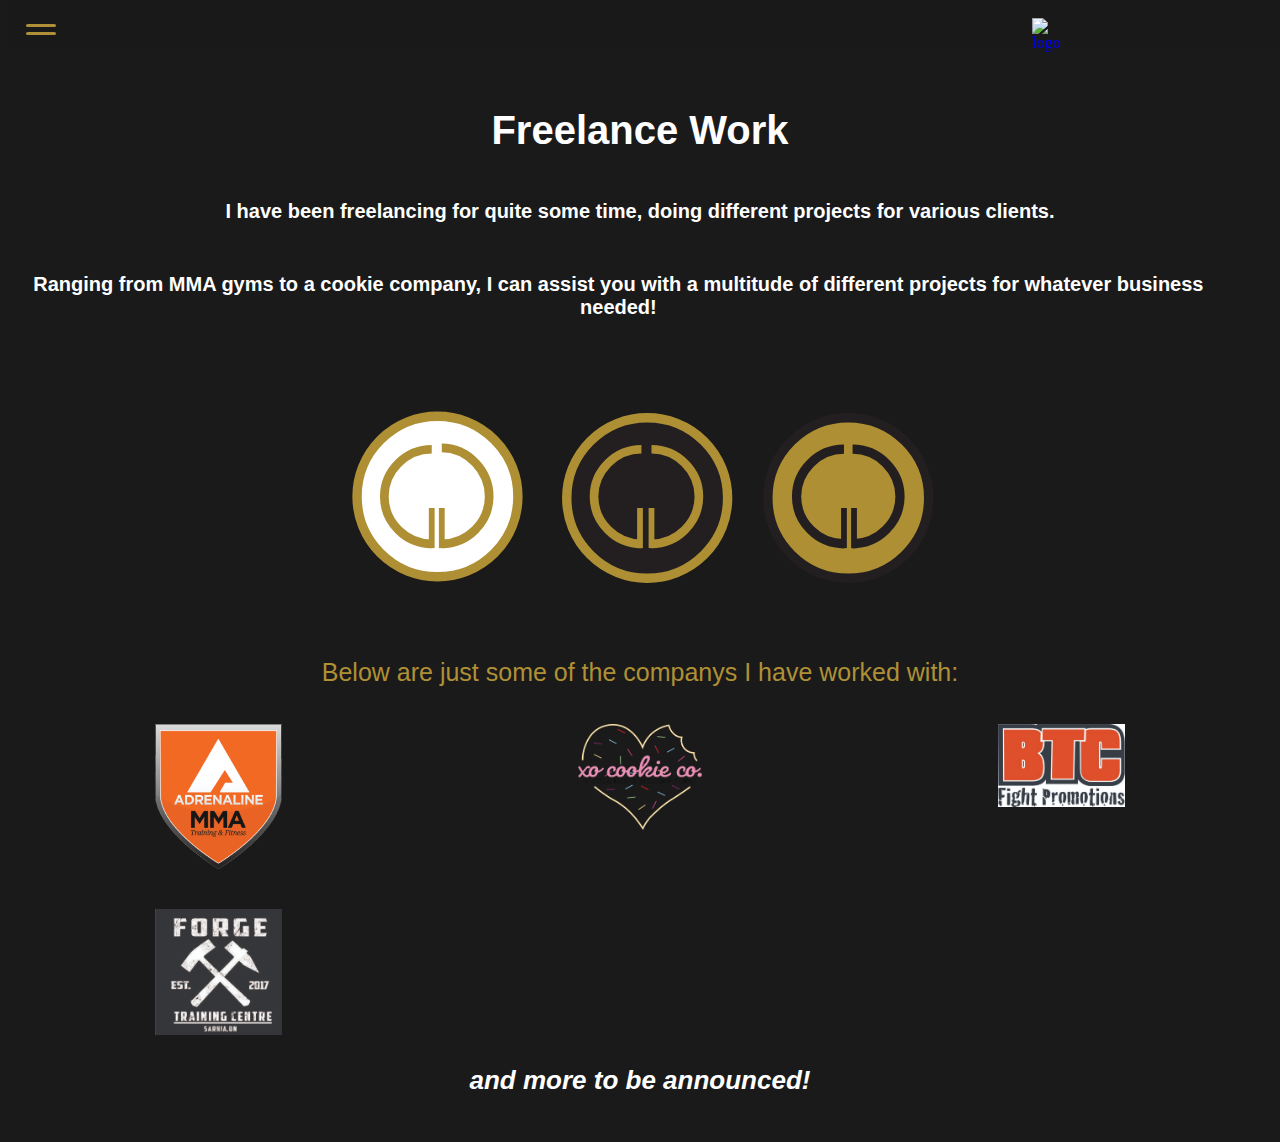
==== commit 9a6d2790: "Merge pull request #82 from ginoghal/dev.gg.freelancePage" ====
--- a/freelance.html
+++ b/freelance.html
@@ -49,8 +49,22 @@
   <h3>Ranging from MMA gyms to a cookie company, I can assist you with a multitude of different projects for whatever business needed!</h3>
 </div>
 
+<div class="ggdesign"><img src="./public/images/ggdesign1.svg" alt="ggdesign1"></div>
+
+
 <div class="freelance_Company">
-  <h1>Below are just some of the companys I have worked with.</h1>
+  <h1>Below are just some of the companys I have worked with:</h1>
+</div>
+
+<div class="free_Logo">
+  <div class="free_Image"><img src="./public/images/ATC_Logoweb.png" alt="freelancelogo"></div>
+  <div class="free_Image"><img src="./public/images/XO_CookieCo_Logoweb.png" alt="freelancelogo"></div>
+  <div class="free_Image"><img src="./public/images/BtcFightLogoweb.jpg" alt="freelancelogo"></div>
+  <div class="free_Image"><img src="./public/images/ForgeTC_Logoweb.jpg" alt="freelancelogo"></div>
+</div>
+
+<div class="tbannounced">
+  <h1>and more to be announced!</h1>
 </div>
 
 
--- a/public/css/style.css
+++ b/public/css/style.css
@@ -3,6 +3,7 @@
   background-color: #1a1a1a;
   overflow-x: hidden;
   scroll-behavior: smooth;
+  height: auto;
 }
 
 a {
@@ -995,20 +996,44 @@
   font-weight: 600;
   font-style: normal;
   font-size: 20px;
-  width: 50%;
+  width: 95%;
   padding: 10px;
-  margin: 0 auto;
-  display: block;
+  text-align: center;
 }
 
 .freelance_Company h1 {
-  margin-top: 100px;
+  margin-top: 10px;
   color: #af9036;
   font-family: hero-new, sans-serif;
   font-weight: 400;
   font-style: normal;
   text-align: center;
-  font-size: 40px;
+  font-size: 25px;
+}
+
+.free_Logo {
+  display: -ms-grid;
+  display: grid;
+  -ms-grid-columns: auto;
+      grid-template-columns: auto;
+}
+
+.free_Image img {
+  width: 50%;
+  margin: 10px auto;
+  display: block;
+  padding: 10px;
+}
+
+.tbannounced h1 {
+  color: white;
+  font-family: neue-haas-grotesk-display, sans-serif;
+  font-weight: 600;
+  font-style: italic;
+  text-align: center;
+  font-size: 20px;
+  padding: 20px;
+  margin-top: -10px;
 }
 
 @media only screen and (min-device-width: 768px) {
@@ -1752,6 +1777,28 @@
     text-align: center;
     font-size: 20px;
     padding: 10px;
+  }
+  .free_Logo {
+    display: -ms-grid;
+    display: grid;
+    -ms-grid-columns: auto auto;
+        grid-template-columns: auto auto;
+  }
+  .free_Image img {
+    width: 50%;
+    margin: 10px auto;
+    display: block;
+    padding: 10px;
+  }
+  .tbannounced h1 {
+    color: white;
+    font-family: neue-haas-grotesk-display, sans-serif;
+    font-weight: 600;
+    font-style: italic;
+    text-align: center;
+    font-size: 24px;
+    padding: 20px;
+    margin-top: -10px;
   }
 }
 
@@ -2636,5 +2683,27 @@
     font-size: 20px;
     padding: 20px;
   }
+  .free_Logo {
+    display: -ms-grid;
+    display: grid;
+    -ms-grid-columns: auto auto auto;
+        grid-template-columns: auto auto auto;
+  }
+  .free_Image img {
+    width: 30%;
+    margin: 10px auto;
+    display: block;
+    padding: 10px;
+  }
+  .tbannounced h1 {
+    color: white;
+    font-family: neue-haas-grotesk-display, sans-serif;
+    font-weight: 600;
+    font-style: italic;
+    text-align: center;
+    font-size: 26px;
+    padding: 20px;
+    margin-top: -10px;
+  }
 }
 /*# sourceMappingURL=style.css.map */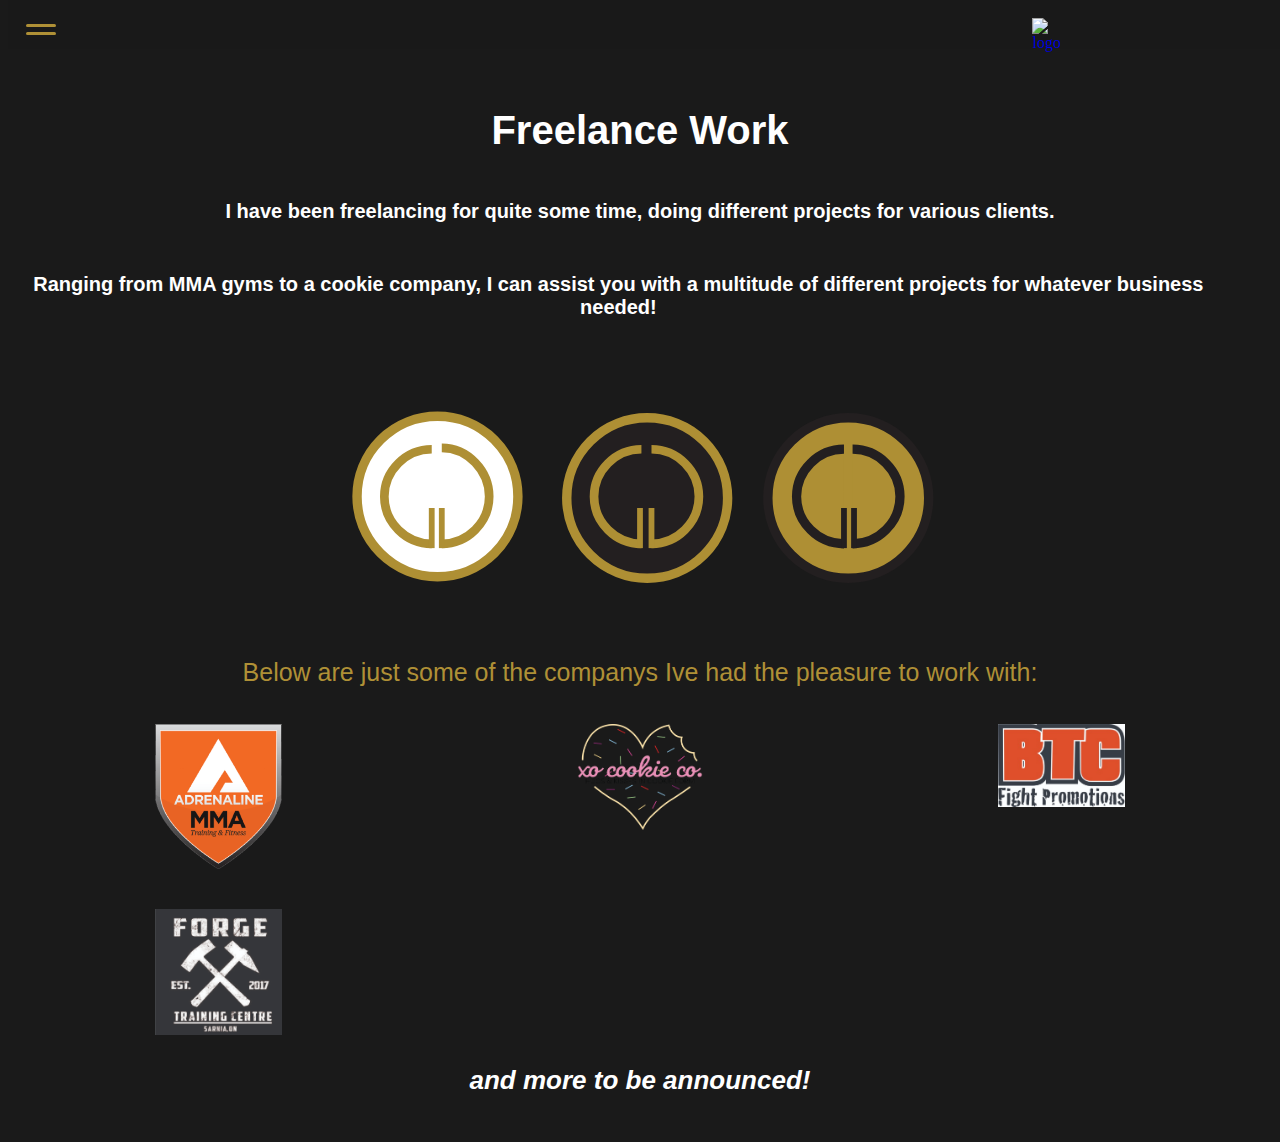
==== commit fc3599e8: "Merge pull request #84 from ginoghal/dev.gg.freelancePage" ====
--- a/freelance.html
+++ b/freelance.html
@@ -28,10 +28,10 @@
 
           <ul id="menu">
       <li><a href="index.html">Home</a></li>
-      <li><a href="#gg-About">About</a></li>
-      <li><a href="#des_Work">Portfolio</a></li>
+      <li><a href="index.html#gg-About">About</a></li>
+      <li><a href="index.html#des_Work">Portfolio</a></li>
       <li><a href="freelance.html">Freelance</a></li>
-      <li><a href="#contact_Me">Contact</a></li>
+      <li><a href="index.html#contact_Me">Contact</a></li>
       </ul>
     </div>
       </nav>
@@ -53,7 +53,7 @@
 
 
 <div class="freelance_Company">
-  <h1>Below are just some of the companys I have worked with:</h1>
+  <h1>Below are just some of the companys Ive had the pleasure to work with:</h1>
 </div>
 
 <div class="free_Logo">
--- a/public/css/style.css
+++ b/public/css/style.css
@@ -2097,7 +2097,7 @@
     margin-left: -5.5px;
   }
   #gg-About h1 {
-    font-size: 50px;
+    font-size: 70px;
     font-family: neue-haas-grotesk-display, sans-serif;
     font-weight: 600;
     font-style: normal;
@@ -2112,7 +2112,7 @@
   }
   #gg-About h2 {
     padding: 10px 1px 30px 1px;
-    font-size: 25px;
+    font-size: 35px;
     font-family: neue-haas-grotesk-display, sans-serif;
     font-weight: 600;
     font-style: normal;
@@ -2141,7 +2141,7 @@
     padding: 30px 5px 5px 5px;
     margin-top: 20px;
     margin-bottom: 30px;
-    font-size: 40px;
+    font-size: 45px;
     font-family: neue-haas-grotesk-display, sans-serif;
     font-weight: 600;
     font-style: normal;
@@ -2153,11 +2153,10 @@
     padding-top: 1px;
     padding-bottom: 35px;
     letter-spacing: 2px;
-    font-size: 30px;
+    font-size: 45px;
     font-family: neue-haas-grotesk-display, sans-serif;
     font-weight: 600;
-    font-style: normal;
-    text-align: italic;
+    font-style: italic;
     width: 90%;
     margin: 0 auto;
     display: block;
@@ -2181,7 +2180,7 @@
   .gg-demoReel h1 {
     color: white;
     text-align: center;
-    font-size: 40px;
+    font-size: 50px;
     font-family: neue-haas-grotesk-display, sans-serif;
     font-weight: 600;
     font-style: normal;
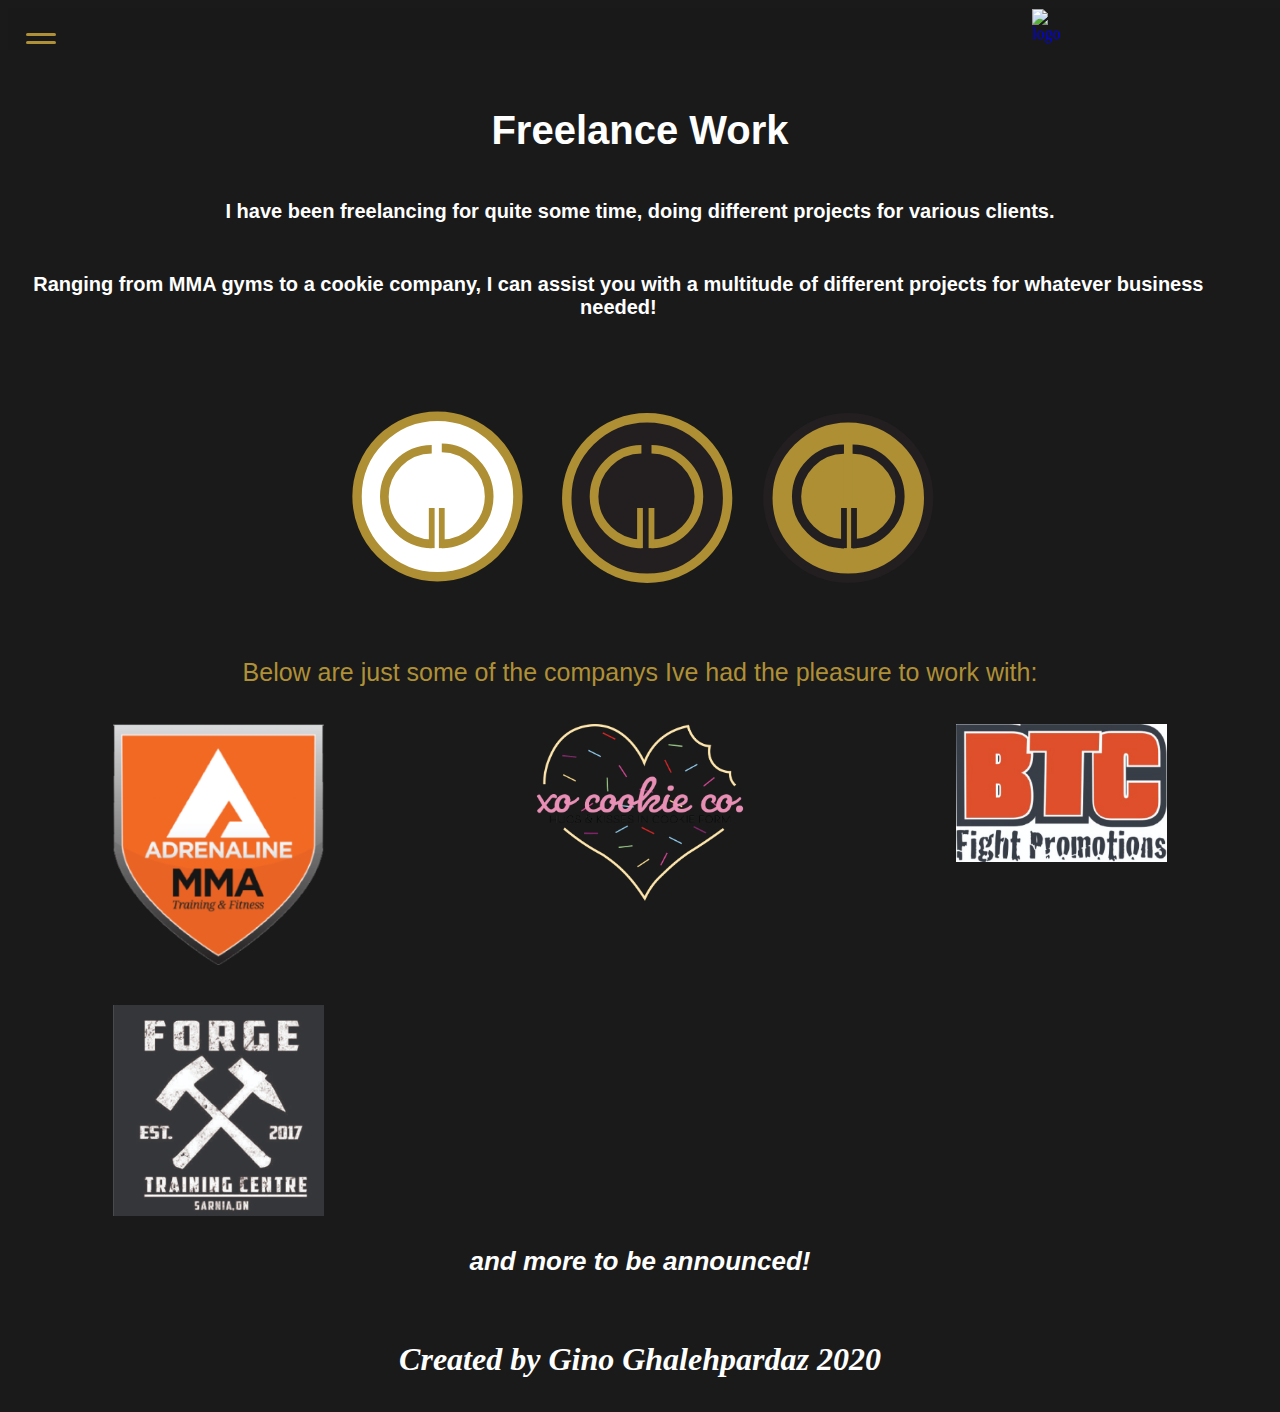
==== commit eba6a08c: "css" ====
--- a/freelance.html
+++ b/freelance.html
@@ -67,20 +67,15 @@
   <h1>and more to be announced!</h1>
 </div>
 
-
-
-
-
+<div class="signOutFree">
+  <h1>Created by Gino Ghalehpardaz 2020</h1>
+</div>
 
 
     <script src="https://unpkg.com/aos@next/dist/aos.js"></script>
     <script src="./public/js/main.js"></script>
 
 
-
-
-
-
   </body>
 </html>
 
--- a/public/css/style.css
+++ b/public/css/style.css
@@ -10,19 +10,18 @@
   text-decoration: none;
 }
 
-.hContainer {
+div#logo {
   background-color: rgba(26, 26, 26, 0.9);
   width: 100%;
-  height: 8%;
-  margin-top: -7px;
-  z-index: 3;
+  height: 40px;
   position: fixed;
+  z-index: 2;
 }
 
 #menuToggle {
   display: block;
   position: fixed;
-  margin-top: 25px;
+  margin-top: 20px;
   left: 2%;
   z-index: 5;
   -webkit-user-select: none;
@@ -47,7 +46,7 @@
 #menuToggle span {
   display: block;
   height: 2.5px;
-  margin-bottom: 5px;
+  margin-bottom: 4px;
   position: relative;
   background: #af9036;
   border-radius: 3px;
@@ -61,7 +60,7 @@
 }
 
 span.span1 {
-  width: 40px;
+  width: 35px;
 }
 
 span.span2 {
@@ -69,7 +68,7 @@
 }
 
 span.span3 {
-  width: 40px;
+  width: 35px;
   margin-top: -5px;
 }
 
@@ -94,8 +93,8 @@
 
 #menuToggle input:checked ~ span {
   opacity: 1;
-  -webkit-transform: rotate(45deg) translate(-10px, -10px);
-          transform: rotate(45deg) translate(-10px, -10px);
+  -webkit-transform: rotate(48deg) translate(-11px, -10px);
+          transform: rotate(48deg) translate(-11px, -10px);
   background: black;
   z-index: 5;
   position: relative;
@@ -109,8 +108,8 @@
 }
 
 #menuToggle input:checked ~ span:nth-last-child(2) {
-  -webkit-transform: rotate(-45deg) translate(-2px, 0px);
-          transform: rotate(-45deg) translate(-2px, 0px);
+  -webkit-transform: rotate(-48deg) translate(1px, 0px);
+          transform: rotate(-48deg) translate(1px, 0px);
   margin-top: -5px;
 }
 
@@ -167,16 +166,16 @@
 }
 
 #logo img {
-  height: 8%;
-  width: 12%;
-  margin-top: 5px;
+  height: auto;
+  width: 35px;
+  margin-top: 2.5px;
   margin-left: 80%;
-  z-index: 3;
+  z-index: 2;
   position: fixed;
 }
 
 div.blackBackground {
-  margin-top: 65px;
+  margin-top: 66px;
 }
 
 video#videoBackground {
@@ -187,9 +186,9 @@
 
 .gg-Intro {
   height: 680px;
-  margin-top: -1280px;
+  margin-top: -1226px;
   background-color: rgba(26, 26, 26, 0.9);
-  z-index: 2;
+  z-index: 1;
   position: relative;
 }
 
@@ -240,7 +239,7 @@
 }
 
 .gg-Intro h2 {
-  margin-top: 250px;
+  margin-top: 225px;
   font-size: 35px;
   font-family: neue-haas-grotesk-display, sans-serif;
   font-weight: 600;
@@ -610,6 +609,8 @@
 #gg-Video {
   height: 100%;
   display: none;
+  -ms-grid-columns: auto;
+      grid-template-columns: auto;
 }
 
 #gg-Video iframe {
@@ -617,7 +618,8 @@
   width: 350px;
   padding: 10px 5px 5px 5px;
   margin: 0 auto;
-  display: block;
+  display: -ms-grid;
+  display: grid;
 }
 
 /* //graphic */
@@ -631,8 +633,6 @@
   height: auto;
   display: -ms-grid;
   display: grid;
-  -ms-grid-columns: auto auto;
-      grid-template-columns: auto auto;
   padding: 1px;
   margin: 0 auto;
   padding: 5px 5px 5px 5px;
@@ -642,6 +642,8 @@
 #gg-Graphic {
   height: 100%;
   display: none;
+  -ms-grid-columns: auto;
+      grid-template-columns: auto;
 }
 
 /* web */
@@ -651,30 +653,27 @@
 }
 
 #gg-Web {
-  height: 100%;
+  height: 50%;
   display: none;
+  -ms-grid-columns: auto;
+      grid-template-columns: auto;
 }
 
 img#webDesign {
-  width: 350px;
-  -ms-grid-columns: auto auto;
-      grid-template-columns: auto auto;
-  margin-left: 3%;
-  padding-top: 10px;
-  padding-bottom: 7px;
-}
-
-.webContainer {
+  width: 300px;
+  height: auto;
   display: -ms-grid;
   display: grid;
-  -ms-grid-columns: auto auto;
-      grid-template-columns: auto auto;
+  padding: 1px;
+  margin: 0 auto;
+  padding: 5px 5px 5px 5px;
+  margin: 0 auto;
 }
 
 button.anglersButton {
-  width: 100%;
+  width: 300px;
   height: 30px;
-  margin-left: 1.75%;
+  margin: 0 auto;
   display: block;
   cursor: pointer;
   color: white;
@@ -684,9 +683,9 @@
 }
 
 button.musicmixerButton {
-  width: 100%;
+  width: 300px;
   height: 30px;
-  margin-left: 1.75%;
+  margin: 0 auto;
   display: block;
   cursor: pointer;
   color: white;
@@ -696,9 +695,9 @@
 }
 
 button.chatButton {
-  width: 100%;
+  width: 300px;
   height: 30px;
-  margin-left: 1.75%;
+  margin: 0 auto;
   display: block;
   cursor: pointer;
   color: white;
@@ -708,9 +707,9 @@
 }
 
 button.ufcButton {
-  width: 100%;
+  width: 300px;
   height: 30px;
-  margin-left: 1.75%;
+  margin: 0 auto;
   display: block;
   cursor: pointer;
   color: white;
@@ -730,8 +729,6 @@
   height: auto;
   display: -ms-grid;
   display: grid;
-  -ms-grid-columns: auto auto;
-      grid-template-columns: auto auto;
   padding: 1px;
   margin: 0 auto;
   padding: 5px 5px 5px 5px;
@@ -741,6 +738,8 @@
 #gg-uiux {
   height: 100%;
   display: none;
+  -ms-grid-columns: auto;
+      grid-template-columns: auto;
 }
 
 .gg-Social {
@@ -941,8 +940,8 @@
   width: 150px;
   height: 50px;
   cursor: pointer;
-  background-color: rgba(34, 181, 115, 0.3);
-  border: 1px solid rgba(34, 181, 115, 0.3);
+  background-color: rgba(34, 181, 115, 0.7);
+  border: 1px solid rgba(34, 181, 115, 0.7);
   border-radius: 2px;
   font-family: roboto-slab, serif;
   font-style: normal;
@@ -951,7 +950,7 @@
 }
 
 .contact-button:hover {
-  background-color: rgba(34, 181, 115, 0.8);
+  background-color: rgba(34, 181, 115, 0.9);
   -webkit-transition: ease-in 1s;
   transition: ease-in 1s;
 }
@@ -1036,21 +1035,160 @@
   margin-top: -10px;
 }
 
+.signOutFree {
+  color: white;
+  text-align: center;
+  color: white;
+  text-align: center;
+  font-style: italic;
+  padding-top: 5px;
+  padding-bottom: 5px;
+}
+
 @media only screen and (min-device-width: 768px) {
-  .hContainer {
+  div#logo {
     background-color: rgba(26, 26, 26, 0.9);
     width: 100%;
-    height: 6.5%;
-    margin-top: -7px;
+    height: 40px;
+    position: fixed;
+    z-index: 2;
+  }
+  #menuToggle {
+    display: block;
+    position: fixed;
+    margin-top: 20px;
+    left: 2%;
+    z-index: 5;
+    -webkit-user-select: none;
+    -moz-user-select: none;
+     -ms-user-select: none;
+         user-select: none;
+  }
+  #menuToggle input {
+    display: block;
+    width: 40px;
+    height: 32px;
+    position: absolute;
+    top: -20px;
+    left: -10px;
+    cursor: pointer;
+    opacity: 0;
+    z-index: 4;
+    -webkit-touch-callout: none;
+  }
+  #menuToggle span {
+    display: block;
+    height: 2.5px;
+    margin-bottom: 4px;
+    position: relative;
+    background: #af9036;
+    border-radius: 3px;
+    z-index: 4;
+    -webkit-transform-origin: 4px 0px;
+            transform-origin: 4px 0px;
+    -webkit-transition: opacity 0.55s ease, -webkit-transform 0.5s cubic-bezier(0.77, 0.2, 0.05, 1);
+    transition: opacity 0.55s ease, -webkit-transform 0.5s cubic-bezier(0.77, 0.2, 0.05, 1);
+    transition: transform 0.5s cubic-bezier(0.77, 0.2, 0.05, 1), opacity 0.55s ease;
+    transition: transform 0.5s cubic-bezier(0.77, 0.2, 0.05, 1), opacity 0.55s ease, -webkit-transform 0.5s cubic-bezier(0.77, 0.2, 0.05, 1);
+  }
+  span.span1 {
+    width: 35px;
+  }
+  span.span2 {
+    width: 0px;
+  }
+  span.span3 {
+    width: 35px;
+    margin-top: -5px;
+  }
+  #menuToggle span:first-child {
+    -webkit-transform-origin: 0% 0%;
+            transform-origin: 0% 0%;
+  }
+  #menuToggle span:nth-last-child(2) {
+    -webkit-transform-origin: 0% 100%;
+            transform-origin: 0% 100%;
+  }
+  #menuToggle input:checked ~ span {
+    opacity: 1;
+    -webkit-transform: rotate(45deg) translate(-10px, -10px);
+            transform: rotate(45deg) translate(-10px, -10px);
+    background: black;
+    z-index: 5;
+    position: relative;
+  }
+  #menuToggle input:checked ~ span {
+    opacity: 1;
+    -webkit-transform: rotate(45deg) translate(-11px, -10px);
+            transform: rotate(45deg) translate(-11px, -10px);
+    background: black;
+    z-index: 5;
+    position: relative;
+    margin-top: 2px;
+  }
+  #menuToggle input:checked ~ span:nth-last-child(3) {
+    opacity: 0;
+    -webkit-transform: rotate(0deg) scale(0.2, 0.2);
+            transform: rotate(0deg) scale(0.2, 0.2);
+  }
+  #menuToggle input:checked ~ span:nth-last-child(2) {
+    -webkit-transform: rotate(-47deg) translate(1px, 0px);
+            transform: rotate(-47deg) translate(1px, 0px);
+    margin-top: -5px;
+  }
+  #menu {
+    position: fixed;
     z-index: 3;
-    position: fixed;
+    width: 100%;
+    height: 86.5%;
+    margin: -100px 0 0 -50px;
+    padding: 50px;
+    padding-top: 125px;
+    background-color: rgba(237, 237, 237, 0.8);
+    list-style-type: none;
+    -webkit-font-smoothing: antialiased;
+    -webkit-transform-origin: 0% 0%;
+            transform-origin: 0% 0%;
+    -webkit-transform: translate(-100%, 0);
+            transform: translate(-100%, 0);
+    -webkit-transition: -webkit-transform 0.5s cubic-bezier(0.77, 0.2, 0.05, 1);
+    transition: -webkit-transform 0.5s cubic-bezier(0.77, 0.2, 0.05, 1);
+    transition: transform 0.5s cubic-bezier(0.77, 0.2, 0.05, 1);
+    transition: transform 0.5s cubic-bezier(0.77, 0.2, 0.05, 1), -webkit-transform 0.5s cubic-bezier(0.77, 0.2, 0.05, 1);
+  }
+  #menu li {
+    padding: 15px 0;
+  }
+  #menu a {
+    display: block;
+    text-align: center;
+    font-size: 25px;
+    font-family: neue-haas-grotesk-display, sans-serif;
+    font-weight: 600;
+    font-style: normal;
+    color: black;
+  }
+  #menu a:hover {
+    display: block;
+    text-align: center;
+    font-size: 25px;
+    font-family: neue-haas-grotesk-display, sans-serif;
+    font-weight: 600;
+    font-style: normal;
+    color: #22b573;
+    -webkit-transition: 0.5s ease-in;
+    transition: 0.5s ease-in;
+  }
+  #menuToggle input:checked ~ ul {
+    -webkit-transform: none;
+            transform: none;
   }
   #logo img {
-    height: 5%;
-    width: 10%;
-    margin-top: 10px;
+    height: auto;
+    width: 35px;
+    margin-top: 2.5px;
     margin-left: 80%;
-    z-index: 3;
+    z-index: 2;
     position: fixed;
   }
   div.blackBackground {
@@ -1063,9 +1201,9 @@
   }
   .gg-Intro {
     height: 1000px;
-    margin-top: -1560px;
+    margin-top: -1579px;
     background-color: rgba(26, 26, 26, 0.9);
-    z-index: 2;
+    z-index: 1;
     position: relative;
   }
   .gg-Intro h1 {
@@ -1445,13 +1583,16 @@
   #gg-Video {
     height: 100%;
     display: none;
+    -ms-grid-columns: auto auto;
+        grid-template-columns: auto auto;
   }
   #gg-Video iframe {
     height: 200px;
     width: 350px;
     padding: 10px 5px 5px 5px;
     margin: 0 auto;
-    display: block;
+    display: -ms-grid;
+    display: grid;
   }
   /* //graphic */
   .graphicGG {
@@ -1459,12 +1600,10 @@
     padding-bottom: 20px;
   }
   img#suicune {
-    width: 400px;
+    width: 300px;
     height: auto;
     display: -ms-grid;
     display: grid;
-    -ms-grid-columns: auto auto;
-        grid-template-columns: auto auto;
     padding: 1px;
     margin: 0 auto;
     padding: 5px 5px 5px 5px;
@@ -1473,6 +1612,8 @@
   #gg-Graphic {
     height: 100%;
     display: none;
+    -ms-grid-columns: auto auto;
+        grid-template-columns: auto auto;
   }
   /* web */
   .webGG {
@@ -1482,20 +1623,24 @@
   #gg-Web {
     height: 100%;
     display: none;
+    -ms-grid-columns: auto auto;
+        grid-template-columns: auto auto;
   }
   img#webDesign {
-    width: 350px;
-    padding-top: 10px;
-    padding-bottom: 7px;
-    margin: 0 auto;
-    display: block;
+    width: 300px;
+    height: auto;
+    display: -ms-grid;
+    display: grid;
+    padding: 1px;
+    margin: 0 auto;
+    padding: 5px 5px 5px 5px;
+    margin: 0 auto;
   }
   .webContainer {
     display: block;
     margin: 0 auto;
   }
   button.anglersButton {
-    width: 50%;
     height: 30px;
     margin: 0 auto;
     display: block;
@@ -1506,7 +1651,6 @@
     border: 1px solid black;
   }
   button.musicmixerButton {
-    width: 50%;
     height: 30px;
     margin: 0 auto;
     display: block;
@@ -1517,7 +1661,6 @@
     border: 1px solid black;
   }
   button.chatButton {
-    width: 50%;
     height: 30px;
     margin: 0 auto;
     display: block;
@@ -1528,7 +1671,6 @@
     border: 1px solid black;
   }
   button.ufcButton {
-    width: 50%;
     height: 30px;
     margin: 0 auto;
     display: block;
@@ -1548,8 +1690,6 @@
     height: auto;
     display: -ms-grid;
     display: grid;
-    -ms-grid-columns: auto auto;
-        grid-template-columns: auto auto;
     padding: 1px;
     margin: 0 auto;
     padding: 5px 5px 5px 5px;
@@ -1558,6 +1698,8 @@
   #gg-uiux {
     height: 100%;
     display: none;
+    -ms-grid-columns: auto auto;
+        grid-template-columns: auto auto;
   }
   .gg-Social {
     margin-top: 70px;
@@ -1735,8 +1877,8 @@
     width: 150px;
     height: 50px;
     cursor: pointer;
-    background-color: rgba(34, 181, 115, 0.3);
-    border: 1px solid rgba(34, 181, 115, 0.3);
+    background-color: rgba(34, 181, 115, 0.7);
+    border: 1px solid rgba(34, 181, 115, 0.7);
     border-radius: 2px;
     font-family: roboto-slab, serif;
     font-style: normal;
@@ -1744,7 +1886,7 @@
     font-size: 14px;
   }
   .contact-button:hover {
-    background-color: rgba(34, 181, 115, 0.8);
+    background-color: rgba(34, 181, 115, 0.9);
     -webkit-transition: ease-in 1s;
     transition: ease-in 1s;
   }
@@ -1803,13 +1945,12 @@
 }
 
 @media only screen and (min-device-width: 900px) {
-  .hContainer {
+  div#logo {
     background-color: rgba(26, 26, 26, 0.9);
     width: 100%;
-    height: 8%;
-    margin-top: -7px;
-    z-index: 3;
+    height: 42px;
     position: fixed;
+    z-index: 2;
   }
   #menuToggle {
     display: block;
@@ -1941,20 +2082,12 @@
     -webkit-transform: none;
             transform: none;
   }
-  .hContainer {
-    background-color: rgba(26, 26, 26, 0.9);
-    width: 100%;
-    height: 50px;
-    margin-top: -9px;
-    z-index: 3;
-    position: fixed;
-  }
   #logo img {
     height: 40px;
     width: 40px;
-    margin-top: 10px;
+    margin-top: 1px;
     margin-left: 80%;
-    z-index: 3;
+    z-index: 2;
     position: fixed;
   }
   div.blackBackground {
@@ -1967,16 +2100,9 @@
   }
   .gg-Intro {
     height: 718px;
-    margin-top: -1318px;
+    margin-top: -1317px;
     background-color: rgba(26, 26, 26, 0.9);
-    z-index: 2;
-    position: relative;
-  }
-  .gg-Intro {
-    height: 718px;
-    margin-top: -1318px;
-    background-color: rgba(26, 26, 26, 0.9);
-    z-index: 2;
+    z-index: 1;
     position: relative;
   }
   .gg-Intro h1 {
@@ -2220,15 +2346,18 @@
     padding-bottom: 20px;
   }
   #gg-Video {
-    height: 100%;
+    height: 50%;
     display: none;
+    -ms-grid-columns: auto auto;
+        grid-template-columns: auto auto;
   }
   #gg-Video iframe {
     height: 300px;
     width: 550px;
     padding: 10px 5px 50px 5px;
     margin: 0 auto;
-    display: block;
+    display: -ms-grid;
+    display: grid;
   }
   button.toggle-Video {
     width: 35px;
@@ -2359,16 +2488,16 @@
     height: auto;
     display: -ms-grid;
     display: grid;
+    padding: 1px;
+    margin: 0 auto;
+    padding: 5px 5px 20px 5px;
+    margin: 0 auto;
+  }
+  #gg-Graphic {
+    height: auto;
+    display: none;
     -ms-grid-columns: auto auto;
         grid-template-columns: auto auto;
-    padding: 1px;
-    margin: 0 auto;
-    padding: 5px 5px 20px 5px;
-    margin: 0 auto;
-  }
-  #gg-Graphic {
-    height: 100%;
-    display: none;
   }
   /* web */
   .webGG {
@@ -2378,15 +2507,15 @@
   #gg-Web {
     height: 100%;
     display: none;
-    margin-left: 50%;
-  }
-  img#webDesign {
-    width: 450px;
     -ms-grid-columns: auto auto;
         grid-template-columns: auto auto;
-    margin-left: 3%;
+  }
+  img#webDesign {
+    width: 70%;
     padding-top: 10px;
     padding-bottom: 7px;
+    display: -ms-grid;
+    display: grid;
   }
   .webContainer {
     display: -ms-grid;
@@ -2395,9 +2524,8 @@
         grid-template-columns: auto auto;
   }
   button.anglersButton {
-    width: 96%;
+    width: 70%;
     height: 30px;
-    margin-left: 2.75%;
     display: block;
     cursor: pointer;
     color: white;
@@ -2406,9 +2534,8 @@
     border: 1px solid black;
   }
   button.musicmixerButton {
-    width: 96%;
+    width: 70%;
     height: 30px;
-    margin-left: 2.75%;
     display: block;
     cursor: pointer;
     color: white;
@@ -2417,9 +2544,8 @@
     border: 1px solid black;
   }
   button.chatButton {
-    width: 96%;
+    width: 70%;
     height: 30px;
-    margin-left: 2.75%;
     display: block;
     cursor: pointer;
     color: white;
@@ -2428,9 +2554,8 @@
     border: 1px solid black;
   }
   button.ufcButton {
-    width: 96%;
+    width: 70%;
     height: 30px;
-    margin-left: 2.75%;
     display: block;
     cursor: pointer;
     color: white;
@@ -2448,8 +2573,6 @@
     height: auto;
     display: -ms-grid;
     display: grid;
-    -ms-grid-columns: auto auto;
-        grid-template-columns: auto auto;
     padding: 1px;
     margin: 0 auto;
     padding: 5px 5px 50px 5px;
@@ -2458,6 +2581,8 @@
   #gg-uiux {
     height: 100%;
     display: none;
+    -ms-grid-columns: auto auto;
+        grid-template-columns: auto auto;
   }
   .gg-Social {
     margin-top: 70px;
@@ -2635,8 +2760,8 @@
     width: 150px;
     height: 50px;
     cursor: pointer;
-    background-color: rgba(34, 181, 115, 0.3);
-    border: 1px solid rgba(34, 181, 115, 0.3);
+    background-color: rgba(34, 181, 115, 0.7);
+    border: 1px solid rgba(34, 181, 115, 0.7);
     border-radius: 2px;
     font-family: roboto-slab, serif;
     font-style: normal;
@@ -2644,7 +2769,7 @@
     font-size: 14px;
   }
   .contact-button:hover {
-    background-color: rgba(34, 181, 115, 0.8);
+    background-color: rgba(34, 181, 115, 0.9);
     -webkit-transition: ease-in 1s;
     transition: ease-in 1s;
   }
@@ -2689,7 +2814,7 @@
         grid-template-columns: auto auto auto;
   }
   .free_Image img {
-    width: 30%;
+    width: 50%;
     margin: 10px auto;
     display: block;
     padding: 10px;
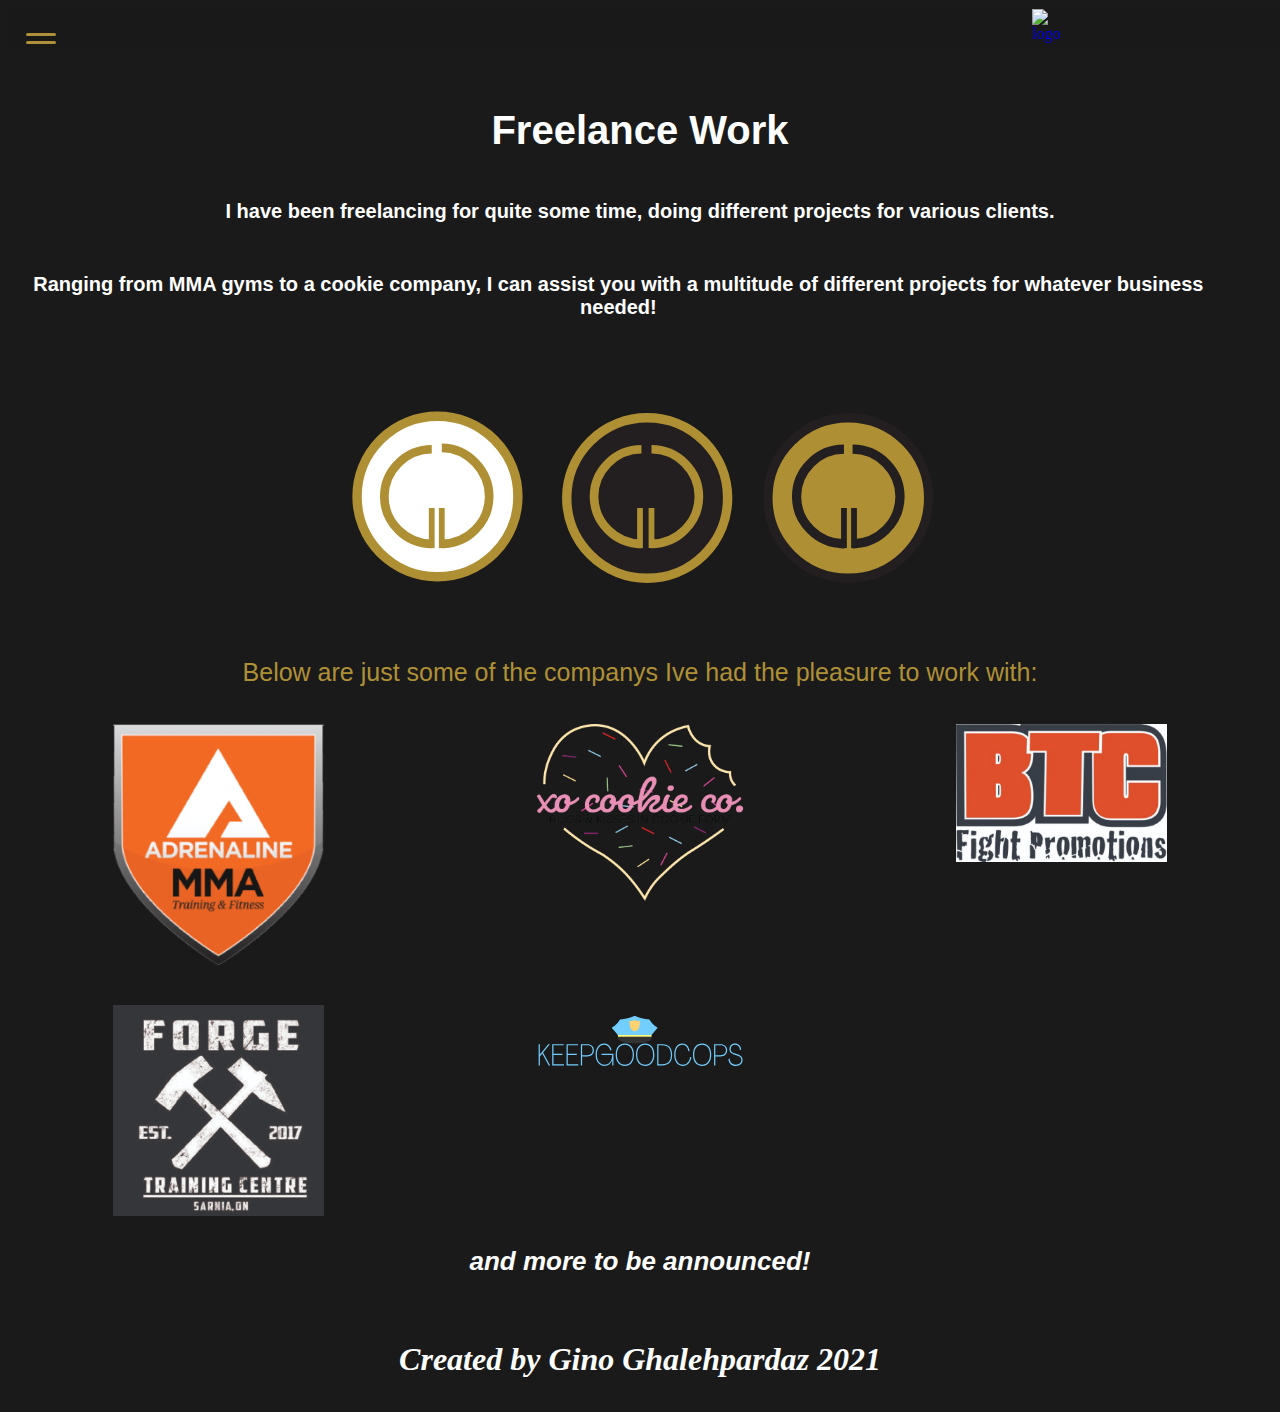
==== commit 69daff5a: "Merge pull request #100 from ginoghal/dev.gg.resumeupdate" ====
--- a/freelance.html
+++ b/freelance.html
@@ -61,6 +61,7 @@
   <div class="free_Image"><img src="./public/images/XO_CookieCo_Logoweb.png" alt="freelancelogo"></div>
   <div class="free_Image"><img src="./public/images/BtcFightLogoweb.jpg" alt="freelancelogo"></div>
   <div class="free_Image"><img src="./public/images/ForgeTC_Logoweb.jpg" alt="freelancelogo"></div>
+  <div class="free_Image"><img src="./public/images/KeepGoodCops-Logo.svg" alt="freelancelogo"><a href="www.keepgoodcops.ca"></a></div>
 </div>
 
 <div class="tbannounced">
@@ -68,7 +69,7 @@
 </div>
 
 <div class="signOutFree">
-  <h1>Created by Gino Ghalehpardaz 2020</h1>
+  <h1>Created by Gino Ghalehpardaz 2021</h1>
 </div>
 
 
--- a/public/css/style.css
+++ b/public/css/style.css
@@ -2094,13 +2094,12 @@
     margin-top: 4px;
   }
   video#videoBackground {
-    height: 800px;
     margin: -45px auto;
     display: block;
   }
   .gg-Intro {
-    height: 718px;
-    margin-top: -1317px;
+    height: 997px;
+    margin-top: -1597px;
     background-color: rgba(26, 26, 26, 0.9);
     z-index: 1;
     position: relative;
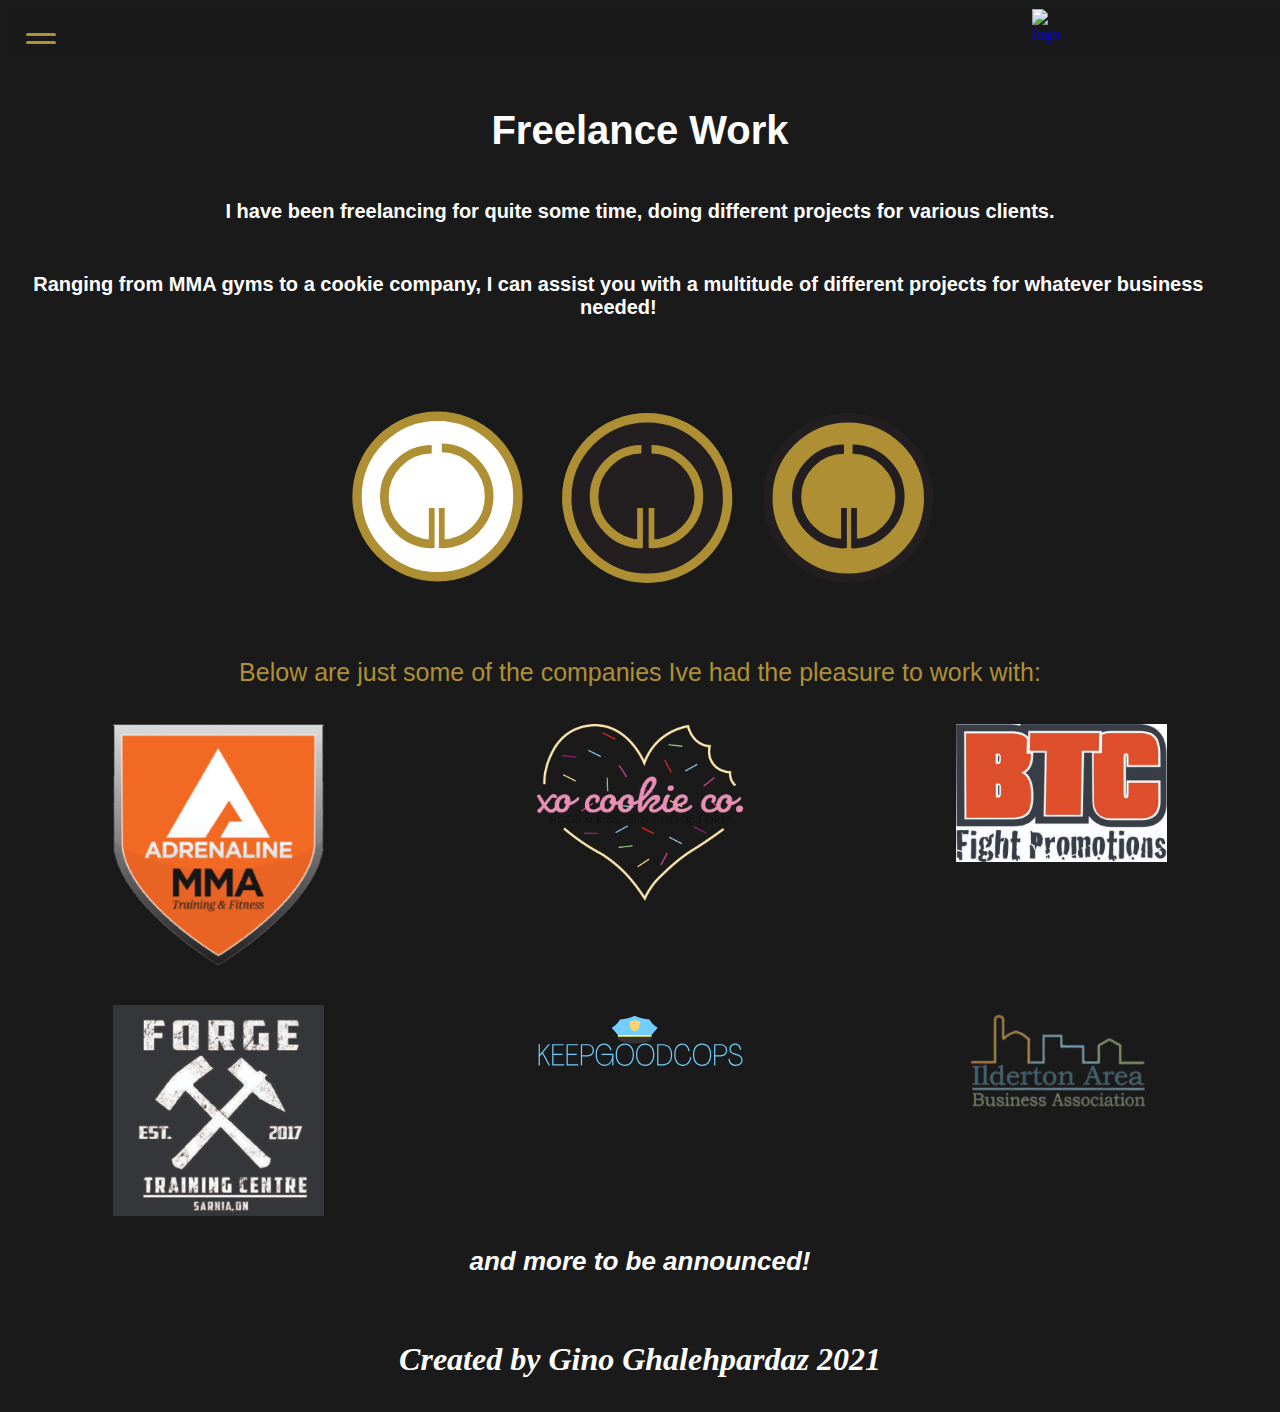
==== commit f92c5f8e: "Merge pull request #104 from ginoghal/dev.gg.Bijaniconupdate" ====
--- a/freelance.html
+++ b/freelance.html
@@ -53,7 +53,7 @@
 
 
 <div class="freelance_Company">
-  <h1>Below are just some of the companys Ive had the pleasure to work with:</h1>
+  <h1>Below are just some of the companies Ive had the pleasure to work with:</h1>
 </div>
 
 <div class="free_Logo">
@@ -61,7 +61,8 @@
   <div class="free_Image"><img src="./public/images/XO_CookieCo_Logoweb.png" alt="freelancelogo"></div>
   <div class="free_Image"><img src="./public/images/BtcFightLogoweb.jpg" alt="freelancelogo"></div>
   <div class="free_Image"><img src="./public/images/ForgeTC_Logoweb.jpg" alt="freelancelogo"></div>
-  <div class="free_Image"><img src="./public/images/KeepGoodCops-Logo.svg" alt="freelancelogo"><a href="www.keepgoodcops.ca"></a></div>
+  <div class="free_Image"><img src="./public/images/KeepGoodCops-Logo.svg" alt="freelancelogo"></div>
+  <div class="free_Image"><img src="./public/images/iaba_logo.png" alt="freelancelogo"></div>
 </div>
 
 <div class="tbannounced">
--- a/public/css/style.css
+++ b/public/css/style.css
@@ -670,7 +670,31 @@
   margin: 0 auto;
 }
 
+button.BijansButton {
+  width: 300px;
+  height: 30px;
+  margin: 0 auto;
+  display: block;
+  cursor: pointer;
+  color: white;
+  font-size: 12px;
+  background-color: black;
+  border: 1px solid black;
+}
+
 button.anglersButton {
+  width: 300px;
+  height: 30px;
+  margin: 0 auto;
+  display: block;
+  cursor: pointer;
+  color: white;
+  font-size: 12px;
+  background-color: black;
+  border: 1px solid black;
+}
+
+button.KeepGoodCopsButton {
   width: 300px;
   height: 30px;
   margin: 0 auto;
@@ -1640,7 +1664,27 @@
     display: block;
     margin: 0 auto;
   }
+  button.BijansButton {
+    height: 30px;
+    margin: 0 auto;
+    display: block;
+    cursor: pointer;
+    color: white;
+    font-size: 12px;
+    background-color: black;
+    border: 1px solid black;
+  }
   button.anglersButton {
+    height: 30px;
+    margin: 0 auto;
+    display: block;
+    cursor: pointer;
+    color: white;
+    font-size: 12px;
+    background-color: black;
+    border: 1px solid black;
+  }
+  button.KeepGoodCopsButton {
     height: 30px;
     margin: 0 auto;
     display: block;
@@ -2522,7 +2566,27 @@
     -ms-grid-columns: auto auto;
         grid-template-columns: auto auto;
   }
+  button.BijansButton {
+    width: 70%;
+    height: 30px;
+    display: block;
+    cursor: pointer;
+    color: white;
+    font-size: 12px;
+    background-color: black;
+    border: 1px solid black;
+  }
   button.anglersButton {
+    width: 70%;
+    height: 30px;
+    display: block;
+    cursor: pointer;
+    color: white;
+    font-size: 12px;
+    background-color: black;
+    border: 1px solid black;
+  }
+  button.KeepGoodCopsButton {
     width: 70%;
     height: 30px;
     display: block;
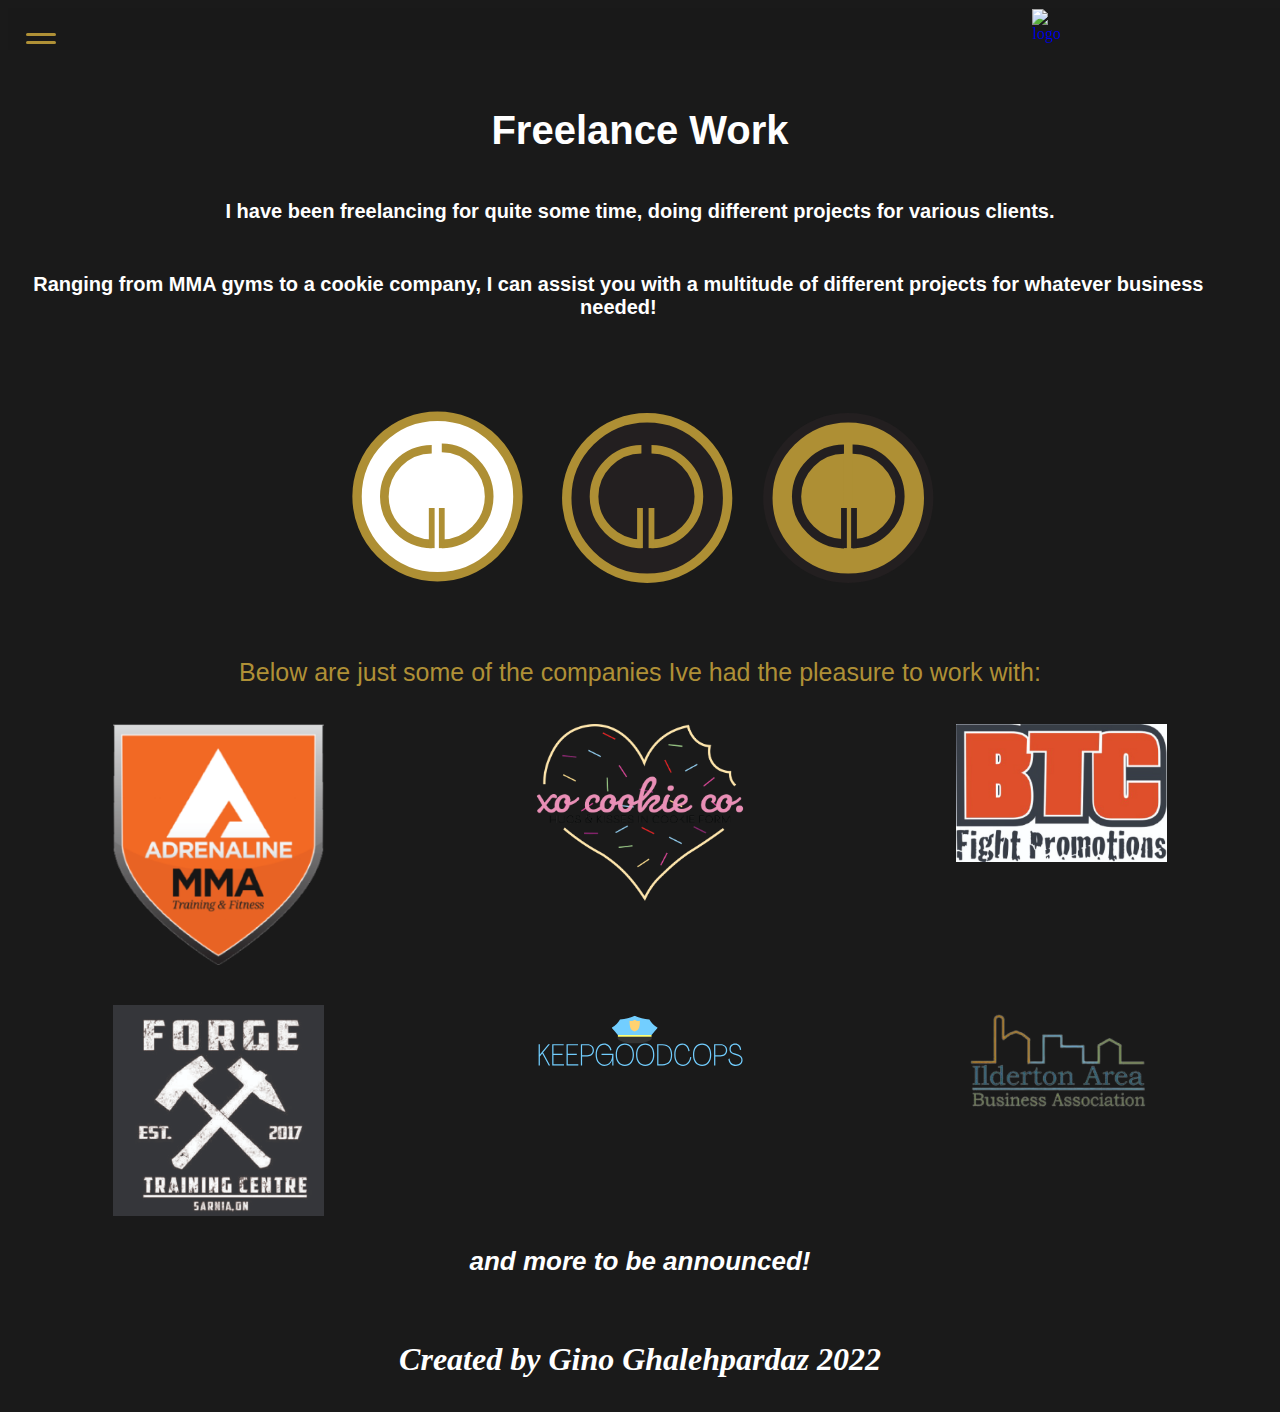
==== commit 70c3632d: "Merge pull request #105 from ginoghal/dev.gg.Bijaniconupdate" ====
--- a/freelance.html
+++ b/freelance.html
@@ -70,7 +70,7 @@
 </div>
 
 <div class="signOutFree">
-  <h1>Created by Gino Ghalehpardaz 2021</h1>
+  <h1>Created by Gino Ghalehpardaz 2022</h1>
 </div>
 
 
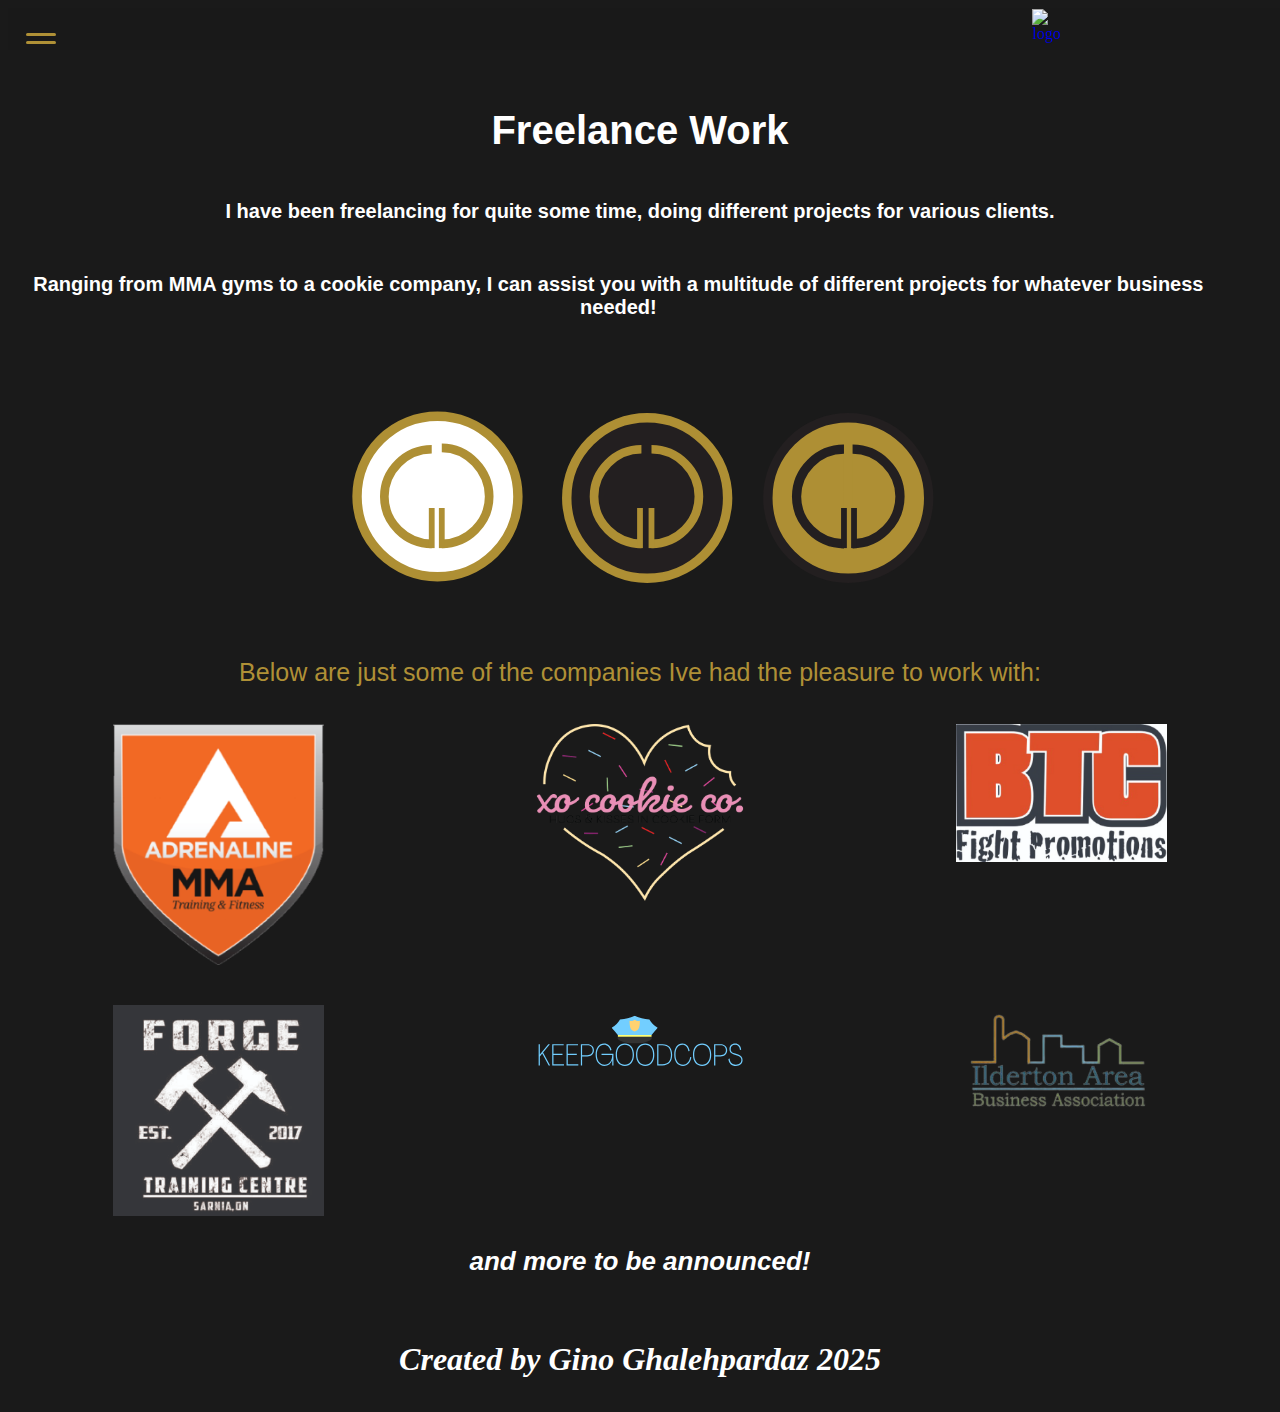
==== commit 86c34729: "Update freelance.html to indicate 2025" ====
--- a/freelance.html
+++ b/freelance.html
@@ -70,7 +70,7 @@
 </div>
 
 <div class="signOutFree">
-  <h1>Created by Gino Ghalehpardaz 2022</h1>
+  <h1>Created by Gino Ghalehpardaz 2025</h1>
 </div>
 
 
